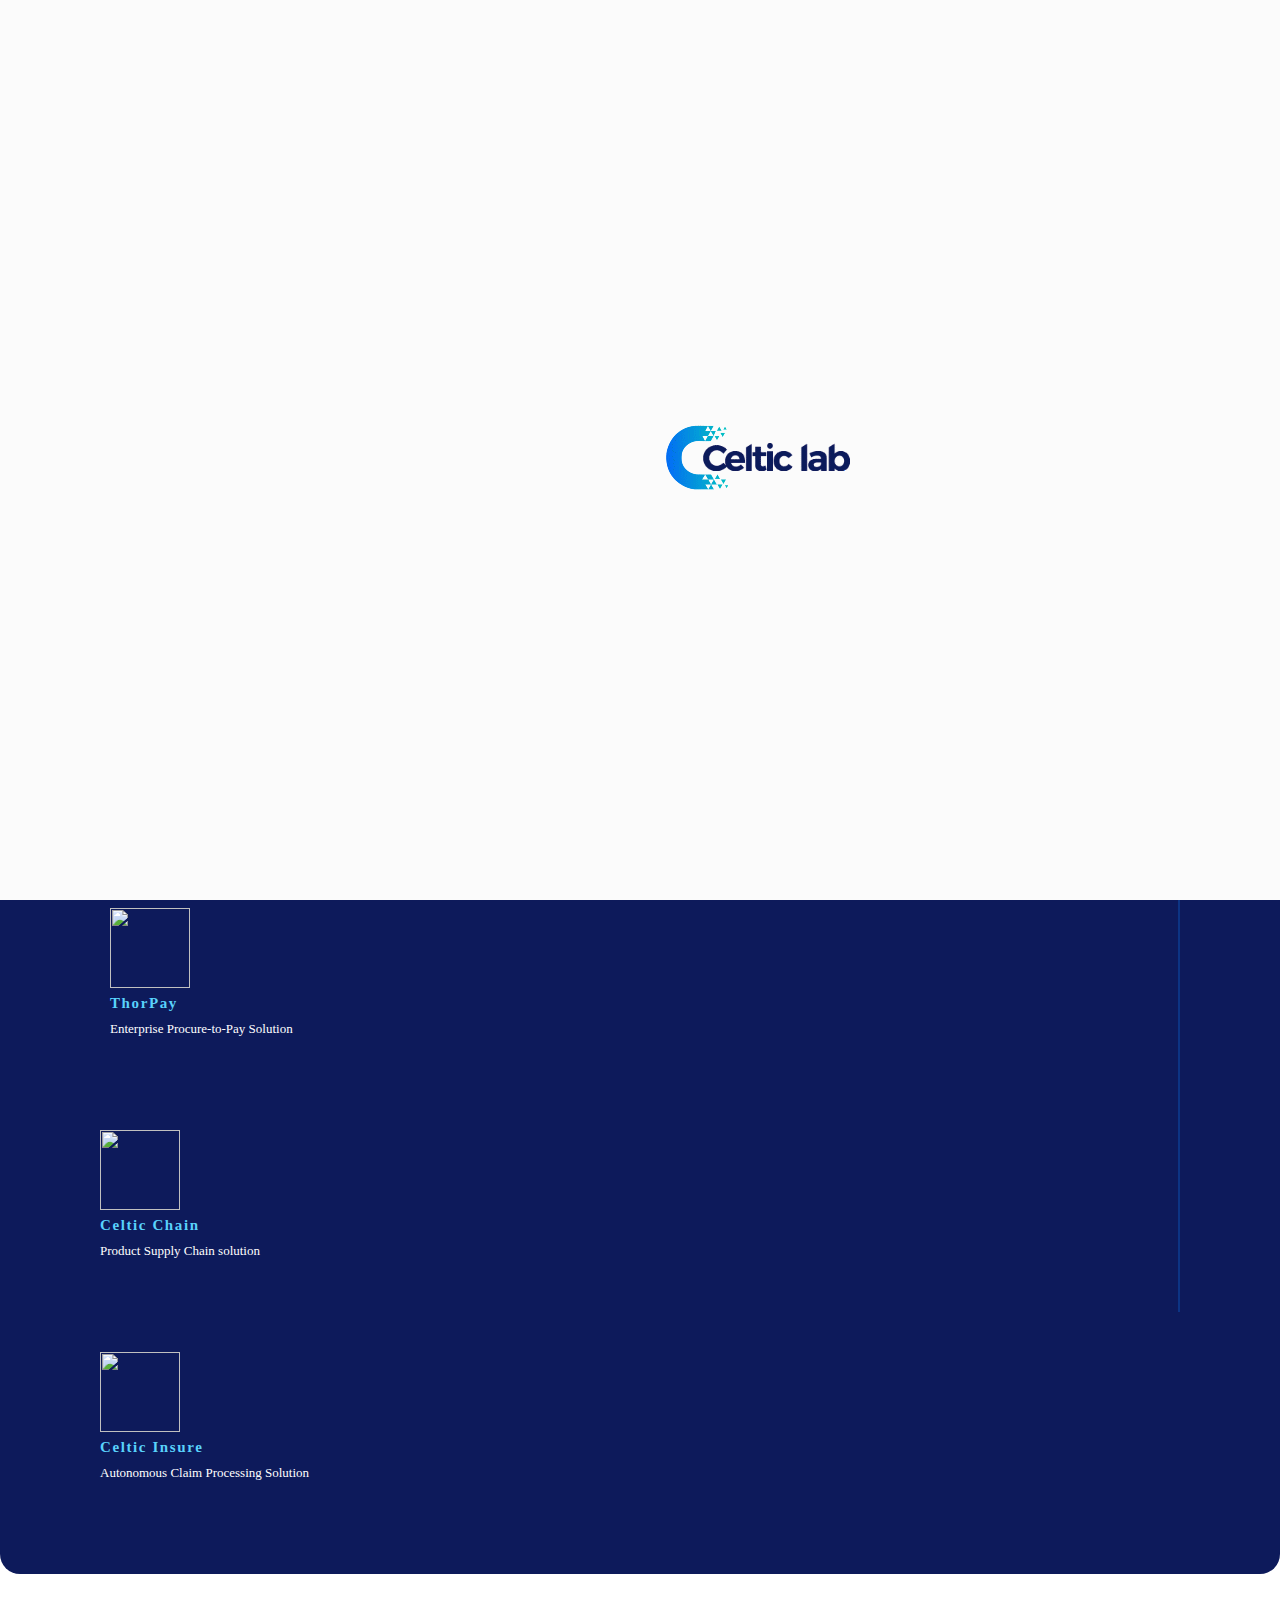
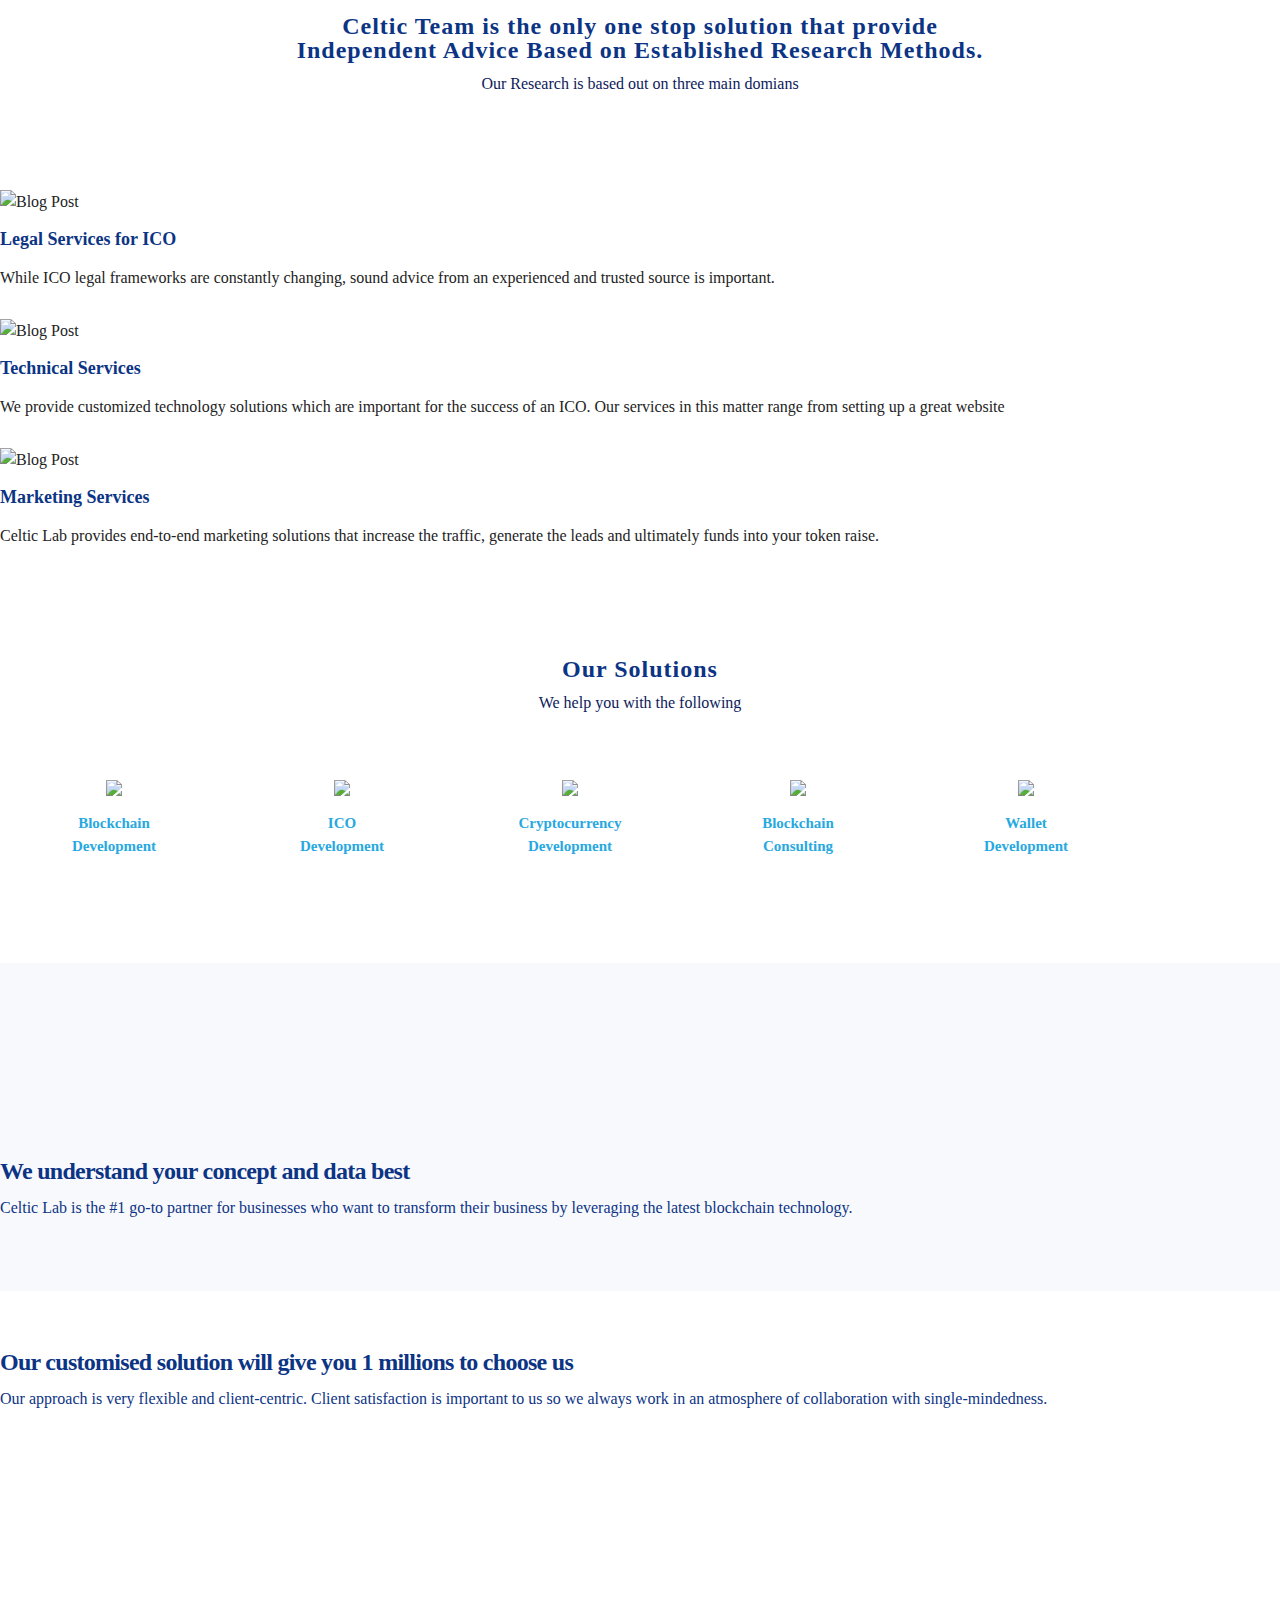
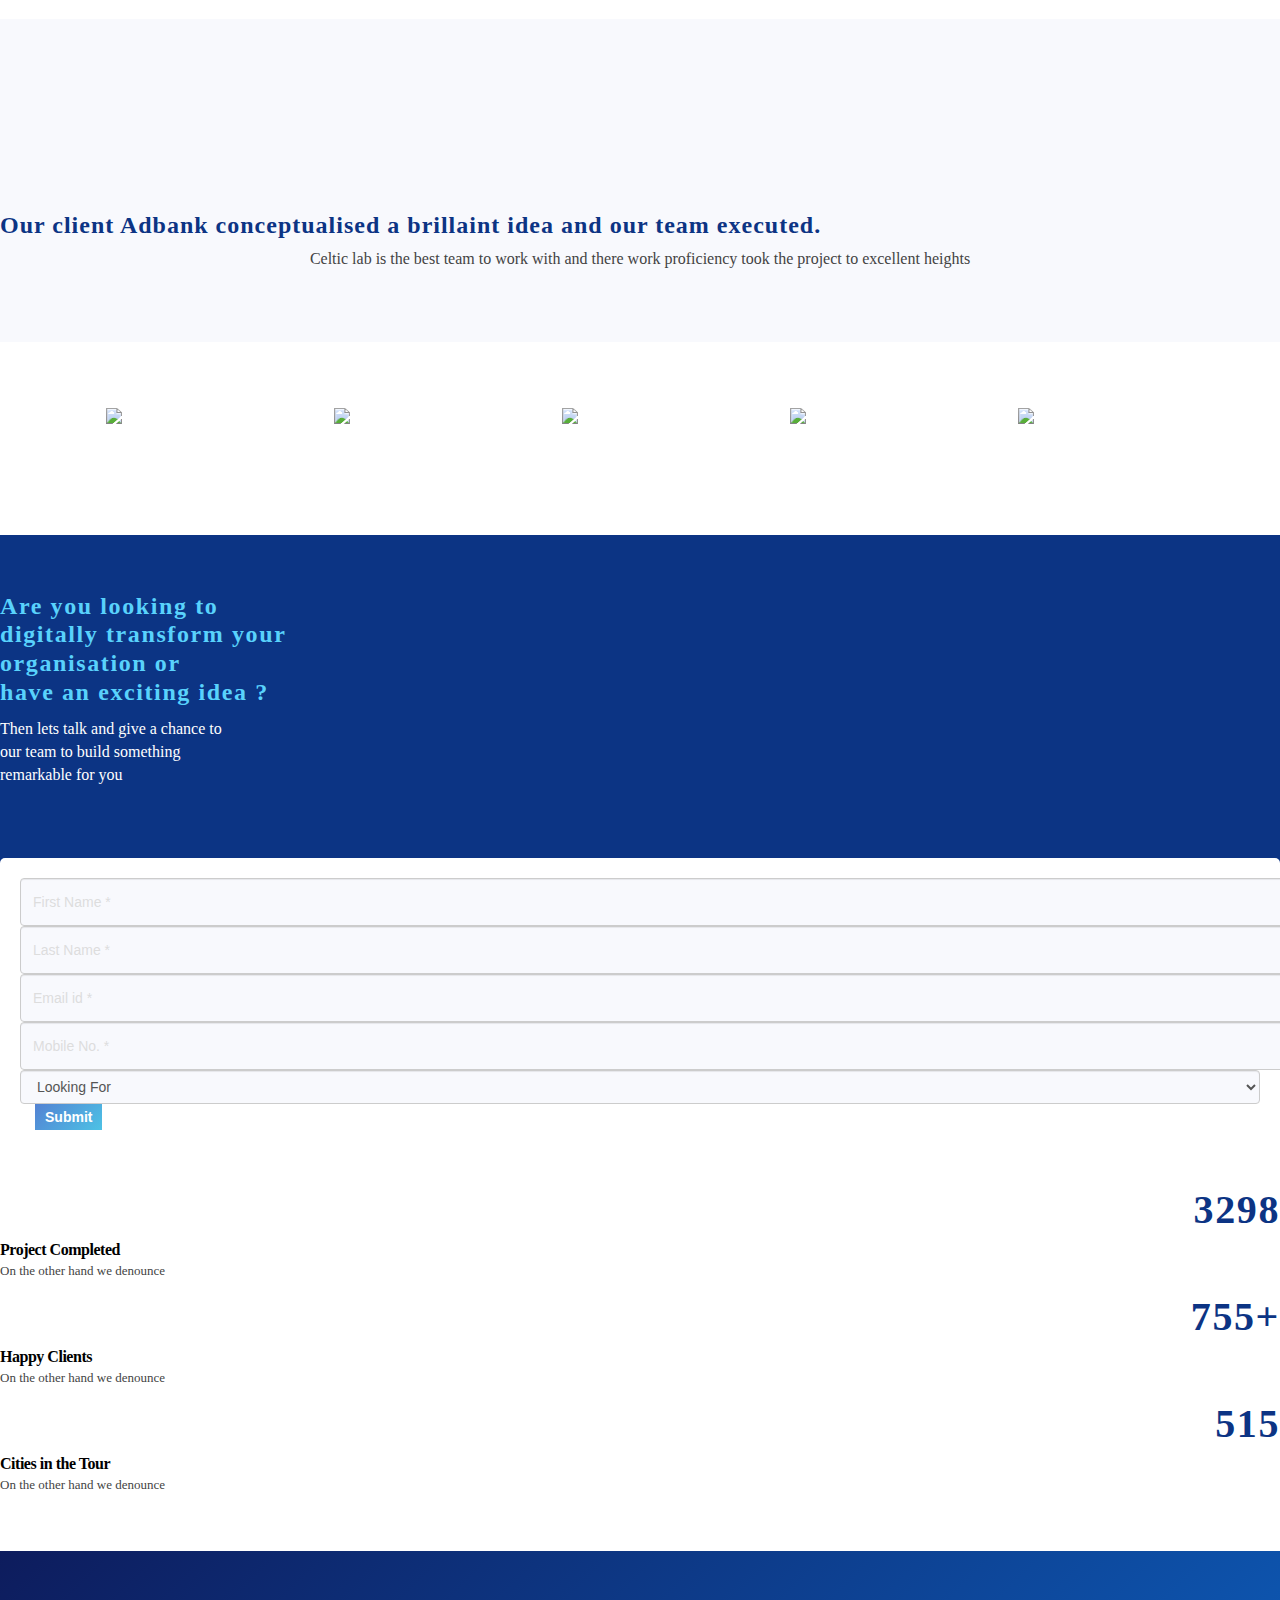
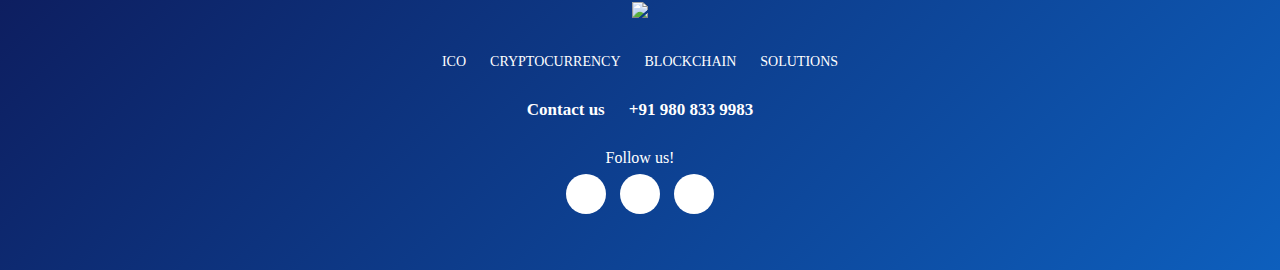
==== index.html @ 7b588fbc "ui update" ====
<!doctype html>
<html class="no-js" lang="en">
   <head>
      <meta charset="utf-8">
      <meta name="viewport" content="width=device-width, initial-scale=1">
      <meta name="description" content="blockchain">
      <meta name="author" content="Celtic Lab">
      <title>Celtic Lab</title>
      <link rel="shortcut icon" type="image/x-icon" href="img/favicon.png">
      <!-- Font Awesome CSS -->
      <link rel="stylesheet" href="css/font-awesome.min.css">
      <!-- Bootstrap CSS -->
      <link rel="stylesheet" href="css/bootstrap.min.css">
      <!-- animate CSS -->
      <link rel="stylesheet" href="css/animate.min.css">
      <!-- OWL-Carousel CSS -->
      <link rel="stylesheet" href="css/owl.carousel.css">
      <!-- Main CSS -->
      <link rel="stylesheet" href="css/main.css">
      <!-- Responsive CSS -->
      <link rel="stylesheet" href="css/responsive.css">
   </head>
   <body data-spy="scroll" data-target="#navbar" data-offset="60">
      <div id='preloader' >
         <div class='loader' >
            <img src="img/preloader.gif" alt="">
         </div>
      </div>
      <header id="header" class="header_section">
         <nav class="navbar">
            <div class="container">
               <div class="navbar-header">
                  <button type="button" class="nav-btn navbar-toggle collapsed" data-toggle="collapse" data-target="#navbar" aria-expanded="false" aria-controls="navbar">
                  <span class="sr-only">Toggle navigation</span>
                  <span class="icon-bar"></span>
                  <span class="icon-bar"></span>
                  <span class="icon-bar"></span>
                  </button>
                  <a href="index.html" class="brand logo-dark"><img src="img/logo.png" width="50%" alt="Celtic Lab"></a>
               </div>
               <div id="navbar" class="collapse navbar-collapse navbar-right">
                  <ul class="nav navbar-nav nav-menu">
                     <li><a data-scroll href="ico.html">ico</a></li>
                     <li><a data-scroll href="cryptocurrency.html">cryptocurrency</a></li>
                     <li><a data-scroll href="blockchain.html">blockchain</a></li>
                     <li><a data-scroll href="solutions.html">solutions</a></li>
                     <li><a data-scroll href="#contact-us">contact us</a></li>
                  </ul>
               </div>
            </div>
         </nav>
      </header>
      <section class="home_section">
         <div class="hero_moc hidden-sm hidden-xs"></div>
         <div class="container">
            <div class="display-table">
               <div class="table-cell">
                  <div class="col-md-6">
                     <div class="hero_content">
                        <h1>India’s Leading <br>Blockchain & <br>Smart Contract <br>Development <br>Company</h1>
                        <p>World class Blockchain development services</p>
                     </div>
                  </div>
               </div>
            </div>
         </div>
      </section>
      <div class="container-fluid background" >
         <section class="promo_section pb-40 pl-100 pr-100 container">
            <div class="row">
               <div class="section_heading align-center pt-40">
                  <h2> Celtic Lab is Blockchain development company renowned for offering <br>customized and top notch blockchain architectures globally. </h2>
                  <p>We are #1 go-to partner for businesses who want to transform their business by leveraging the latest blockchain technology. We have been providing startups and enterprises with user-friendly and affordable end-to-end blockchain solutions that are customized according to their requirements.</p>
               </div>
            </div>
            <hr>
            <div class="comman_items pt-20">
               <div class="col-md-4 col-sm-4 col-xs-6 xs-padding border-right">
                  <div class="comman_item comman_item2">
                     <div class="row">
                        <div class="col-md-4 col-sm-12 col-xs-12">
                           <img src="img/pay.png" width="80px" height="80px">
                        </div>
                        <div class=" col-md-8 col-sm-12 col-xs-12">
                           <h3 class="mt-0">ThorPay</h3>
                           <p>Enterprise Procure-to-Pay Solution</p>
                        </div>
                     </div>
                  </div>
               </div>
               <div class="col-md-4 col-sm-4 col-xs-6 xs-padding border-right">
                  <div class="comman_item">
                     <div class="row">
                        <div class="col-md-4 col-sm-12 col-xs-12">
                           <img src="img/lock.png" width="80px" height="80px">
                        </div>
                        <div class=" col-md-8 col-sm-12 col-xs-12">
                           <h3 class="mt-0">Celtic Chain</h3>
                           <p>Product Supply Chain solution</p>
                        </div>
                     </div>
                  </div>
               </div>
               <div class="col-md-4 col-sm-4 col-xs-6 xs-padding">
                  <div class="comman_item">
                     <div class="row">
                        <div class="col-md-4 col-sm-12 col-xs-12">
                           <img src="img/insecure.png" width="80px" height="80px">
                        </div>
                        <div class=" col-md-8 col-sm-12 col-xs-12">
                           <h3 class="mt-0">Celtic Insure</h3>
                           <p>Autonomous Claim Processing Solution</p>
                        </div>
                     </div>
                  </div>
               </div>
            </div>
         </section>
         <div class="container">
            <div class="row">
               <div class="section_heading align-center pt-40 pb-40">
                  <h2>Celtic Team  is the only one stop solution that provide <br>Independent Advice Based on Established Research Methods.</h2>
                  <p>Our Research is based out on three main domians</p>
               </div>
            </div>
         </div>
      </div>
      <section id="blog" class="blog_area pt-0 pb-80">
         <div class="container">
            <div class="row">
               <div class="section_heading align-center mb-40">
               </div>
            </div>
            <div class="row">
               <div class="blog_items">
                  <div class="col-md-4 col-xs-6 sm-padding">
                     <div class="blog_item wow">
                        <figure class="post_thumb">
                           <img src="img/blog-4.png" alt="Blog Post">
                        </figure>
                        <div class="post_content">
                           <p class="blog-heading">Legal Services for ICO</p>
                           <p>While ICO legal frameworks are constantly changing, sound advice from an experienced and trusted source is important.</p>
                        </div>
                     </div>
                  </div>
                  <div class="col-md-4 col-xs-6 sm-padding">
                     <div class="blog_item wow">
                        <figure class="post_thumb">
                           <img src="img/blog-5.png" alt="Blog Post">
                        </figure>
                        <div class="post_content">
                           <p class="blog-heading">Technical Services</p>
                           <p>We provide customized technology solutions which are important for the success of an ICO. Our services in this matter range from setting up a great website</p>
                        </div>
                     </div>
                  </div>
                  <div class="col-md-4 col-xs-6 sm-padding">
                     <div class="blog_item wow">
                        <figure class="post_thumb">
                           <img src="img/blog-6.png" alt="Blog Post">
                        </figure>
                        <div class="post_content">
                           <p class="blog-heading">Marketing Services</p>
                           <p>Celtic Lab provides end-to-end marketing solutions that increase the traffic, generate the leads and ultimately funds into your token raise. </p>
                        </div>
                     </div>
                  </div>
               </div>
            </div>
         </div>
      </section>
      <section class="container pb-80">
         <div class="row">
            <div class="section_heading align-center mb-40 sm-padding">
               <h2>Our Solutions</h2>
               <p>We help you with the following</p>
            </div>
         </div>
         <ul class="icons-preview">
            <li>
               <img src="img/icon2.png" class="img-size1">
               <small>Blockchain <br>Development</small>
            </li>
            <li>
               <img src="img/icon5.png" class="img-size1">
               <small>ICO <br>Development</small>
            </li>
            <li>
               <img src="img/icon4.png" class="img-size1">
               <small>Cryptocurrency <br>Development</small>
            </li>
            <li>
               <img src="img/icon3.png" class="img-size1">
               <small>Blockchain <br>Consulting</small>
            </li>
            <li>
               <img src="img/icon6.png" class="img-size1">
               <small>Wallet <br>Development</small>
            </li>
         </ul>
      </section>
      <section class="doc_section pt-0 pb-0 container-fluid">
         <div class="row" style="background-color:#f8f9fd;">
            <div class="container">
               <div class="col-md-6 col-sm-6  xs-hidden">
                  <div class="doc_content">
                     <img src="img/data1.png" width="100%" alt="">
                  </div>
               </div>
               <div class="col-md-5 col-sm-6 xs-padding">
                  <div class="doc_content">
                     <h3>We understand your concept and data best</h3>
                     <p>Celtic Lab is  the #1 go-to partner for businesses who want to transform their business by leveraging the latest blockchain technology.</p>
                  </div>
               </div>
            </div>
         </div>
      </section>
      <section class="container">
         <div class="row">
            <div class="col-md-6 col-sm-6  xs-padding">
               <div class="doc_content">
                  <h3>Our customised solution will give you 1 millions to choose us</h3>
                  <p>Our approach is very flexible and client-centric. Client satisfaction is important to us so we always work in an atmosphere of collaboration with single-mindedness.</p>
               </div>
            </div>
            <div class="col-md-5 col-sm-6 xs-hidden">
               <div class="doc_content">
                  <img src="img/data2.png" width="100%" alt="">
               </div>
            </div>
         </div>
      </section>
      <section class="container-fluid">
         <div class="row" style="background:#f8f9fd;">
            <div class="container">
               <div class="col-md-6 col-sm-6 xs-hidden">
                  <div class="doc_content">
                     <img src="img/laptop.png" width="100%" alt="">
                  </div>
               </div>
               <div class="col-md-6 col-sm-6 xs-padding">
                  <div class="doc_content">
                     <blockquote>
                        <h2 style="color: #0c3484;">Our client Adbank conceptualised a brillaint idea and our team executed.</h2>
                        <p style="color:#434343;text-align: center;">Celtic lab is the best team to work with and there work proficiency took the project to excellent heights</p>
                     </blockquote>
                  </div>
               </div>
            </div>
         </div>
      </section>
      <section class="container pt-40 pb-40">
         <ul class="icons-preview">
            <li><img src="img/baf.png" class="img-size1" ></li>
            <li><img src="img/xinfin.png" class="img-size1"></li>
            <li><img src="img/nico.png" class="img-size2"></li>
            <li><img src="img/freedom.png" class="img-size1"></li>
            <li><img src="img/adbank.png" class="img-size2"></li>
         </ul>
      </section>
      <div id="contact-us" class="container pt-40 pb-40">
         <div class="row" style="background:#0c3484;">
            <div class="col-md-1 xs-hide"></div>
            <div class="col-md-5 col-sm-6">
               <div class="doc_content contact-us" style="padding-bottom:0px">
                  <h3>Are you looking to <br>digitally transform your <br>organisation or <br>have an exciting idea ?</h3>
                  <p class="text-white">Then  lets talk and give a chance to <br>our team to build something <br>remarkable for you</p>
               </div>
            </div>
            <div class="col-md-5 col-sm-6">
               <div class="doc_content" style="padding-bottom:0px">
                  <div class="extra">
                     <form class="row ">
                        <div class="form-group col-xs-6">
                           <input type="text" class="form-control"  placeholder="First Name *" required>
                        </div>
                        <div class="form-group col-xs-6">
                           <input type="text" class="form-control"  placeholder="Last Name *" required>
                        </div>
                        <div class="form-group col-xs-6">
                           <input type="email" class="form-control"  placeholder="Email id *" required>
                        </div>
                        <div class="form-group col-xs-6">
                           <input type="number" class="form-control"  placeholder="Mobile No. *" required>
                        </div>
                        <div class="form-group col-xs-12">
                           <select class="form-control">
                              <option disabled selected>Looking For</option>
                              <option>Blockchain</option>
                              <option>ICO</option>
                           </select>
                        </div>
                        <div class="" style="margin-left:15px;">
                           <button type="submit" class="btn btn2">Submit</button>
                        </div>
                     </form>
                  </div>
               </div>
            </div>
            <div class="col-md-1 xs-hide"></div>
         </div>
         <div class="row service-explain pt-40">
            <div class="col-md-4">
               <div class="row">
                  <div class="col-md-4 col-sm-4 col-xs-4">
                     <h2>3298</h2>
                  </div>
                  <div class="col-md-8 col-xs-8 col-xs-8 xs-textright">
                     <h3>Project Completed</h3>
                     <p>On the other hand we denounce</p>
                  </div>
               </div>
            </div>
            <div class="col-md-4">
               <div class="row">
                  <div class="col-md-4 col-sm-4 col-xs-4">
                     <h2>755+</h2>
                  </div>
                  <div class="col-md-8 col-xs-8 col-xs-8 xs-textright">
                     <h3>Happy Clients</h3>
                     <p>On the other hand we denounce</p>
                  </div>
               </div>
            </div>
            <div class="col-md-4">
               <div class="row">
                  <div class="col-md-4 col-sm-4 col-xs-4">
                     <h2>515</h2>
                  </div>
                  <div class="col-md-8 col-xs-8 col-xs-8 xs-textright">
                     <h3>Cities in the Tour</h3>
                     <p>On the other hand we denounce</p>
                  </div>
               </div>
            </div>
         </div>
      </div>
      <footer  class="subscribe_section">
         <div class="subscribe_wrapper">
            <div class="container">
               <div class="footer_menu">
                  <a href="index.html"><img src="img/logo.png" width="150px"></a>
               </div>
               <ul class="footer_menu">
                  <li><a href="ico.html">ico</a></li>
                  <li><a href="cryptocurrency.html">cryptocurrency</a></li>
                  <li><a href="blockchain.html">blockchain</a></li>
                  <li><a href="solutions.html">solutions</a></li>
               </ul>
               <ul class="footer_contact">
                  <li>Contact us </li>
                  <li>+91 980 833 9983</li>
               </ul>
               <ul class="social_link">
                  <ul class="footer_follow">
                     <li class="follow">Follow us!</li>
                  </ul>
                  <li><a href="#"><i class="fa fa-facebook"></i></a></li>
                  <li><a href="#"><i class="fa fa-linkedin"></i></a></li>
                  <li><a href="#"><i class="fa fa-twitter"></i></a></li>
               </ul>
            </div>
         </div>
      </footer>
      <!-- jQuery Lib -->
      <script src="js/vendor/jquery-1.12.4.min.js"></script>
      <!-- Bootstrap JS -->
      <script src="js/vendor/bootstrap.min.js"></script>
      <!-- OWL-Carousel JS -->
      <script src="js/vendor/owl.carousel.min.js"></script>
      <!-- Smooth Scroll JS -->
      <script src="js/vendor/smooth-scroll.min.js"></script>
      <!-- venobox JS -->
      <script src="js/vendor/venobox.min.js"></script>
      <!-- wow JS -->
      <script src="js/vendor/wow.min.js"></script>
      <!-- Main JS -->
      <script src="js/main.js"></script>
   </body>
</html>
---- css/main.css ----
@font-face {
        font-family: Roboto-Regular;
        src: url(../fonts/Roboto-Regular.ttf);
        }  
    @font-face {
        font-family: OpenSans-Regular;
        src: url(../fonts/OpenSans-Regular.ttf);
        }
*{
	padding: 0;
	margin: 0;
}
body{
    background-color: #fff;
    font-family: 'OpenSans-Regular';
    font-size: 16px;
    line-height: 23px;
    color: #232323;
    font-weight: 400;
    position: relative;
    overflow-x: hidden;
}
h1, h2, h3, h4, h5, h6{
    font-family: 'Roboto-Regular';
    -webkit-font-smoothing:antialiased;
	color: #0c3484;
}
h1{
    font-size: 50px;
    font-weight: 700;
    line-height: 1.1;
    margin: 0 0 10px;
    color: #fff;
    /*letter-spacing: -0.04em;*/
    letter-spacing: 1px;
}
h2{
    font-size: 24px;
    margin: 0 0 10px;
    font-weight: 700;
    line-height: 1;
    /*letter-spacing: -0.06em;*/
    letter-spacing: 1px;
}
h3,h4{
    margin: 0 0 10px;
    font-weight: 700;
    line-height: 1.2;
    color: #444;
    text-transform: none;
    letter-spacing: -0.03em;
}
h3{
    font-size: 15px;
}
h4{
    font-size: 18px;
}
h5,h6{
    font-size: 14px;
    margin: 0 0 10px;
}
img{
    border: none;
    outline:none;
}
ul{
    display: block;
    list-style: none;
    padding: 0;
    margin: 0;
}
p, li, a, span{}
p{
    font-size: 16px;
    margin-bottom: 15px;
}
p{
    font-family: 'OpenSans-Regular';
}
a, a:hover{
    text-decoration: none;
}
a:focus{
    outline: 0;
    text-decoration: none;
}
input::-webkit-input-placeholder,
textarea::-webkit-input-placeholder{
   color: #ddd !important;
}

input:-moz-placeholder,
textarea:-moz-placeholder{ /* Firefox 18- */
   color: #ddd !important;  
}

input::-moz-placeholder,
textarea::-moz-placeholder{  /* Firefox 19+ */
   color: #ddd !important;  
}

input:-ms-input-placeholder,
textarea:-ms-input-placeholder{  
   color: #ddd !important;  
}
button{
    border: none;
}
/* Helper Class */
.padding{
    padding: 80px 0;
}
.no-padding{
    padding: 0;
}
.mb-10{ margin-bottom: 10px; }
.mb-15{ margin-bottom: 15px; }
.mb-20{ margin-bottom: 20px; }
.mb-25{ margin-bottom: 25px; }
.mb-30{ margin-bottom: 30px; }
.mb-35{ margin-bottom: 35px; }
.mb-40{ margin-bottom: 40px; }
.mb-45{ margin-bottom: 45px; }
.mb-50{ margin-bottom: 50px; }
.mb-55{ margin-bottom: 50px; }
.mt-15{ margin-top: 15px; }
.mt-20{ margin-top: 20px; }
.mt-25{ margin-top: 25px; }
.mt-30{ margin-top: 30px; }
.mt-35{ margin-top: 35px; }
.mt-40{ margin-top: 40px; }
.fz-28{ font-size: 28px; }
.fz-24{ font-size: 24px; }
.fz-22{ font-size: 22px; }
.fz-20{ font-size: 20px; }
.fz-18{ font-size: 18px; }
.fz-16{ font-size: 16px; }
.text-black{
    color: #282828;
}
.text-white{
    color: #ffffff;
}
.align-left{
    text-align: left;
}
.align-right{
    text-align: right;
}
.align-center{
    text-align: center;
}
.fl-right{
    float: right;
}
.fl-left{
    float: left;
}
.display-table{
    width: 100%;
    height: 100%;
    display: table;
}
.table-cell{
    display: table-cell;
    vertical-align: middle;
}
.container{
    height: 100%;
}
.overlay{
    width: 100%;
    position: relative;
    z-index: 1;
}
.overlay:before{
    content: '';
    width: 100%;
    height: 100%;
    position: absolute;
    left: 0;
    top: 0;
    z-index: -1;
}

/* Preloader Styles */
#preloader{
    position: fixed;
    top: 0;
    left: 0;
    z-index: 9999;
    background: #fbfbfb;
    height: 100%;
    width: 100%;
    -webkit-transition: all .5s .5s ease;
    -moz-transition: all .5s .5s ease;
    transition: all .5s .2s ease;
}
.loader{
    position:absolute;
    top: 50%;
    left: 0;
    right: 0;
    width: 60px;
    height: 60px;
    display: block;
    margin: auto;
    margin-top: -30px;
}
body.loaded #preloader{
    opacity: 0;
    visibility: hidden;
}

/* Button Style */
.btn_group{}
.btn_group a{
    margin: 5px;
}
.hero_btn{
    background-color: transparent;
    border: 1px solid #fff;
    color: #fff;
    line-height: 50px;
    display: inline-block;
    padding: 0 25px;
    border-radius: 30px;
}
.hero_btn:hover{
    background-color: #fff;
    color: #333;
}
.app_btn{
    background: #f98f1c;
    background: -moz-linear-gradient(-45deg, #0d1c5d 0%, #0d5fbd 100%);
    background: -webkit-linear-gradient(-45deg, #0d1c5d 0%,#0d5fbd 100%);
    background: linear-gradient(135deg, #0d1c5d 0%,#0d5fbd 100%);
    filter: progid:DXImageTransform.Microsoft.gradient( startColorstr='#f98f1c', endColorstr='#f45442',GradientType=1 );
    content: '';
    border: 2px solid #f77030;
    color: #fff;
    line-height: 45px;
    display: inline-block;
    padding: 0 25px;
    border-radius: 3px;
    font-size: 12px;
    text-transform: uppercase;
}
.app_btn:hover{
    box-shadow: 0px 16px 28px 0px rgba(0, 0, 0, 0.15);
    color: #fff;
}

.bg_img_gradient,
.bg_gradient_3,
.bg_gradient_2,
.bg_gradient {
    position: absolute;
    display: block;
    width: 100%;
    height: 100%;
    top: 0;
    right: 0;
    bottom: 0;
    left: 0;
    z-index: -1;
}

/* Transition Effect */
a,a:hover, .overlay, img, .form-control,  .form-control:hover, button{
    -webkit-transition: all 0.5s;
    -o-transition: all 0.5s;
    transition: all 0.5s;
}

/* ==========================================================================
   Header Section
   ========================================================================== */
.header_section{
    background-color: transparent;
    width: 100%;
    height: 80px;
    z-index: 999;
    position: fixed;
    left: 0;
    top: 0;
    padding: 10px 0;
}

.navbar-fixed.header_section{
    height: 73px;
    background: #0d5fbd;
    background: -moz-linear-gradient(-45deg, #0d1c5d 0%, #0d5fbd 100%);
    background: -webkit-linear-gradient(-45deg, #0d1c5d 0%,#0d5fbd 100%);
    background: linear-gradient(135deg, #0d1c5d 0%,#0d5fbd 100%);
    filter: progid:DXImageTransform.Microsoft.gradient( startColorstr='#0d1c5d', endColorstr='#0d5fbd',GradientType=1 );
    content: '';
    padding: 0;
}
.navbar-fixed ul.nav > li > a{
    color: #f8f8f8;
}
.navbar-fixed ul.nav > li > a:hover,
.navbar-fixed ul.nav > li > a:focus,
.navbar-fixed ul.nav > li.active > a{
    color: #fff;
}
.logo-light,
.navbar-fixed .logo-light,
.logo-dark,
.navbar-fixed .logo-dark,
.navbar-fixed.header_section,
.header_section{
    transition: all 0.3s ease-in-out;
}
.navbar{
    border: medium none;
    -moz-border-radius: 0;
    -webkit-border-radius: 0;
    -ms-border-radius: 0;
    border-radius: 0;
    margin: 0;
    position: relative;
}
.navbar-header {
    padding: 10px 0;
}
.navbar-header .brand{
    font-size: 25px;
    color: #282828;
    font-family: 'Poppins', sans-serif;
    letter-spacing: -1px;
    font-weight: 600;
	margin-left: 0px;
}
.navbar-header .nav-btn{
    padding: 8px;
    border-radius: 1px;
}
.navbar-header .nav-btn .icon-bar{
    background-color: #fff;
    width: 18px;
}
.navbar-fixed .navbar-header .nav-btn .icon-bar{
    background-color: #fff;
}
.navbar-header .nav-btn:hover,
.navbar-header .nav-btn:focus{
    opacity: 0.8;
}

/* Nav Menu */
#navbar{
    z-index: 999;
    padding: 0 15px;
}
ul.nav{}
ul.nav > li{}
ul.nav > li > a{
    color: #f8f8f8;
    font-family: 'Roboto-Regular';
    display: inline-block;
    vertical-align: middle;
    padding: 0 10px;
    letter-spacing: 1px;
    font-size: 15px;
    font-weight: 400;
    text-transform: uppercase;
    line-height: 80px;
    z-index: 1;
}
ul.nav > li > a:hover,
ul.nav > li > a:focus,
ul.nav > li.active > a{
    background: none;
    color: #00a9ee;
}


/* ==========================================================================
   Hero Section
   ========================================================================== */
.hero_section{
    background-image: url("../img/home-banner.jpg");
    background-position: center center;
    background-repeat: no-repeat;
    -webkit-background-size: cover;
    background-size: cover;
    position: relative;
    height: 700px;
    z-index: -1;
}
.particles-js{
    width: 100%;
    height: 100%;
    position: absolute;
    left: 0;
    top: 0;
}
.hero_moc{
    background-image: url(../img/home-banner2.png);
    background-repeat: no-repeat;
    background-position: 80% center;
    width: 100%;
    height: 100%;
    position: absolute;
    top: 0;
    left: 0;
}
.hero_content {
    padding: 150px 0;
}
.hero_content h1{}
.hero_content p {
    color: #fff;
}
.hero_moc{}
.hero_moc img{
    width: 100%;
}

/* ==========================================================================
   Promo Section
   ========================================================================== */
.promo_section{
    background-color: #0d1a5b;
    border-radius: 20px;
    margin-top:-38px;
    z-index: 1;
    /*border-top: 1px solid #eaeaea;*/
    /*border-bottom: 1px solid #eaeaea;*/
}
/*.promo_items{
    text-align: center;
}*/
.promo_item{
    padding: 40px 10px;
    position: relative;
    z-index: 1;
}
.promo_items .promo_item i{
    font-size: 28px;
    color: #f77030;
    margin-bottom: 10px;
    transition: all 0.2s ease-in-out;
}

.promo_items .promo_item h3{
    margin: 10px 0 5px;
    text-transform: capitalize;
    color:#59d2fc;
}
.promo_items .promo_item p{
    margin: 0;
    color:#ffffff;
}

/* ==========================================================================
   Documentation Section
   ========================================================================== */
.doc_section{
    border-bottom: 0px solid #eaeaea;
}
.doc_mockup{}
.doc_mockup .doc_mockup_1{
    width: 50%;
    z-index: -1;
}
.doc_mockup .doc_mockup_2{
    width: 40%;
    position: absolute;
    left: 140px;
    bottom: 0;
}
.list_check{}
.list_check li {
    display: block;
    font-size: 14px;
    color: #111;
    padding-left: 30px;
    position: relative;
    margin-bottom: 8px;
}
.list_check li:before{
    font-family: 'FontAwesome';
    content:"\f00c";
    font-size: 16px;
    color: #FD7E57;
    position: absolute;
    left: 0;
    top: 0;
    width: 30px;
    height: 30px;
}
.doc_content{
    padding: 57px 0;
}

/* ==========================================================================
   Feature Section
   ========================================================================== */
.feature_section{
    background-color: #f7f7f7;
    border-bottom: 1px solid #eaeaea;
}
.feature_moc{
    width: 100%;
    padding: 0 20px;
}
.feature_list{
    padding: 15px 0;
}
.feature_list .list_item i{
    background: #f98f1c;
    background: -moz-linear-gradient(-45deg, #0d1c5d 0%, #0d5fbd 100%);
    background: -webkit-linear-gradient(-45deg, #0d1c5d 0%,#0d5fbd 100%);
    background: linear-gradient(135deg, #0d1c5d 0%,#0d5fbd 100%);
    filter: progid:DXImageTransform.Microsoft.gradient( startColorstr='#f98f1c', endColorstr='#f45442',GradientType=1 );
    content: '';
    height: 70px;
    width: 70px;
    line-height: 70px;
    text-align: center;
    border-radius: 50px;
    font-size: 24px;
    color: #fff;
    margin-bottom: 15px;
}

/* ==========================================================================
   Screenshot Section
   ========================================================================== */
.screenshot_section{}
.app_carousel{}
.app_carousel .shot_item{}
.shot_item .screen_thumb{
    overflow: hidden;
    position: relative;
}
.shot_item .screen_thumb img{
    width: 100%;
}
.shot_item .screen_thumb figcaption{
    background-color: rgba(255,255,255,0.9);
    display: block;
    text-align: center;
    width: 100%;
    height: 100%;
    position: absolute;
    left: 0;
    top: 0;
    opacity: 0;
    transition: all .3s ease-in-out;
}
.shot_item .screen_thumb:hover figcaption{
    opacity: 1;
}
.shot_item .screen_thumb figcaption a{    
    background: #f98f1c;
    background: -moz-linear-gradient(-45deg, #0d1c5d 0%, #0d5fbd 100%);
    background: -webkit-linear-gradient(-45deg, #0d1c5d 0%,#0d5fbd 100%);
    background: linear-gradient(135deg, #0d1c5d 0%,#0d5fbd 100%);
    filter: progid:DXImageTransform.Microsoft.gradient( startColorstr='#f98f1c', endColorstr='#f45442',GradientType=1 );
    content: '';
    font-size: 18px;
    color: #fff;
    margin: 0 auto;
    display: block;
    text-align: center;
    height: 50px;
    width: 50px;
    line-height: 50px;
    border-radius: 50%;
}

.owl-nav div{
    background: #f98f1c;
    background: -moz-linear-gradient(-45deg, #0d1c5d 0%, #0d5fbd 100%);
    background: -webkit-linear-gradient(-45deg, #0d1c5d 0%,#0d5fbd 100%);
    background: linear-gradient(135deg, #0d1c5d 0%,#0d5fbd 100%);
    filter: progid:DXImageTransform.Microsoft.gradient( startColorstr='#f98f1c', endColorstr='#f45442',GradientType=1 );
    box-shadow: 0px 16px 28px 0px rgba(0, 0, 0, 0.24);
    text-align: center;
    font-size: 18px;
    color: #fff;
    line-height: 54px;
    width: 50px;
    height: 50px;
    border-radius: 50px;
    position: absolute;
    left: -40px;
    top: calc(50% - 30px);
    transition: opacity 0.3s ease-in-out;
}
.owl-nav div.owl-next{
    left: auto;
    right: -40px;
}

/* ==========================================================================
   Video Section
   ========================================================================== */
.video_section{
    background-image: url("../img/video-bg.jpg");
    background-position: center center;
    background-repeat: no-repeat;
    background-attachment: fixed;
    -webkit-background-size: cover;
    background-size: cover;
    position: relative;
    padding: 150px 0;
    z-index: 1;
}

.video_section:before{
    background: #f98f1c;
    background: -moz-linear-gradient(-45deg, #0d1c5d 0%, #0d5fbd 100%);
    background: -webkit-linear-gradient(-45deg, #0d1c5d 0%,#0d5fbd 100%);
    background: linear-gradient(135deg, #0d1c5d 0%,#0d5fbd 100%);
    filter: progid:DXImageTransform.Microsoft.gradient( startColorstr='#f98f1c', endColorstr='#f45442',GradientType=1 );
    content: '';
    width: 100%;
    height: 100%;
    position: absolute;
    left: 0;
    top: 0;
    opacity: 0.8;
    z-index: -1;
}
.video_content{
    color: #fff;
}
.video_content a{
    background-color: #fff;
    display: inline-block;
    font-size: 24px;
    border-radius: 50%;
    color: #f77030;
    height: 70px;
    width: 70px;
    line-height: 70px;
    text-align: center;
    margin-right: 15px;
}
.video_content a:hover{
    box-shadow: 0px 16px 28px 0px rgba(0, 0, 0, 0.24);
}
.video_content span{
    display: inline-block;
    font-family: 'Poppins', sans-serif;
    text-transform: uppercase;
    font-size: 24px;
    font-weight: 700;
    text-align: left;
}

/* ==========================================================================
   Pricing Section
   ========================================================================== */
.pricing_items{}
.pricing_table{
    display: block;
    padding: 25px;
    background-color: #fff;
    border: 1px solid #ddd;
}
.mid_table{
    background: #f98f1c;
    background: -moz-linear-gradient(-45deg, #0d1c5d 0%, #0d5fbd 100%);
    background: -webkit-linear-gradient(-45deg, #0d1c5d 0%,#0d5fbd 100%);
    background: linear-gradient(135deg, #0d1c5d 0%,#0d5fbd 100%);
    filter: progid:DXImageTransform.Microsoft.gradient( startColorstr='#f98f1c', endColorstr='#f45442',GradientType=1 );
    box-shadow: 0px 16px 28px 0px rgba(0, 0, 0, 0.24);
    border: 1px solid #f98f1c;
}
.mid_table.pricing_table .pricing_head h5,
.mid_table.pricing_table .pricing_head h3,
.mid_table.pricing_table .pricing_head p,
.mid_table .pricing_list li,
.mid_table.pricing_table .pricing_head i{
    color: #fff;
}
.mid_table .hero_btn{
    background-color: #fff;
    color: #333;
    text-transform: uppercase;
    font-size: 12px;
    line-height: 47px;
    display: inline-block;
    padding: 0 25px;
    border-radius: 3px;
    text-transform: uppercase;
}
.mid_table .hero_btn:hover{
    box-shadow: 0px 16px 28px 0px rgba(0, 0, 0, 0.15);
    color: #333;
}
.pricing_table .pricing_head{
    display: block;
    padding-top: 20px;
    padding-bottom: 30px;
    border-bottom: 1px solid #ddd;
    margin-bottom: 30px;
}
.pricing_table .pricing_head i{
    font-size: 55px;
    margin-bottom: 25px;
    color: #25d25e;
}
.pricing_table .pricing_head h5{
    font-size: 16px;
    font-weight: 700;
}
.pricing_table .pricing_head h3{
    font-size: 32px;
    font-weight: 700;
}
.pricing_table .pricing_head h3 span{
    font-size: 16px;
}
.pricing_table .pricing_head p{
    font-size: 13px;
}
.pricing_list{
    margin-bottom: 40px;
}
.pricing_list li{
    display: block;
    position: relative;
    color: #333;
    margin-bottom: 10px;
    padding-left: 25px;
}
.pricing_list li:before{
    font-family: 'FontAwesome';
    content: '\f00c';
    color: #25d25e;
    position: absolute;
    left: 0;
    top: 2px;
}
.pricing_list li.red:before{
    content: '\f00d';
    color: #ff0000;
}
.pricing_table .pricing_footer{
    padding-bottom: 20px;
}


/* ==========================================================================
   Download Section
   ========================================================================== */
.download_section{
    background: #f98f1c;
    background: -moz-linear-gradient(-45deg, #0d1c5d 0%, #0d5fbd 100%);
    background: -webkit-linear-gradient(-45deg, #0d1c5d 0%,#0d5fbd 100%);
    background: linear-gradient(135deg, #0d1c5d 0%,#0d5fbd 100%);
    filter: progid:DXImageTransform.Microsoft.gradient( startColorstr='#f98f1c', endColorstr='#f45442',GradientType=1 );
    padding: 200px 0;
}
.counter_content h3{
	font-size: 70px;
	margin: 10px 0;
	color: #fff;
    font-weight: 700;
}
.counter_content h4{
    font-size: 32px;
    color: #fff;
}
.counter_content h5{
    text-transform: uppercase;
    color: #fff;
}
.counter_content{
	display: block;
	text-align: center;
	color: #fff;
}
.download_content{}
.download_content{
    text-align: center;
    margin: 40px 0 0;
}
.download_content li{
    display: inline-block;
    margin: 0 20px;
    background-color: #fff;
    height: 90px;
    width: 90px;
    line-height: 90px;
    border-radius: 50px;
    box-shadow: 0px 16px 28px 0px rgba(0, 0, 0, 0.25);
}
.download_content li:hover{
    box-shadow: none;
    transition: all 0.3s ease-in-out;
}
.download_content li a{
    display: inline-block;
    font-size: 42px;
    color: #f77030;
    
}
/* ==========================================================================
   Testimonial Section
   ========================================================================== */
.testimonial_section{
    background-image: url(../img/testi-bg.jpg);
    background-repeat: no-repeat;
    background-attachment: fixed;
    background-position: 0 0;
    -webkit-background-size: cover;
    background-size: cover;
    padding: 150px 0;
}

.testimonial_items{}
.testimonial_item{
    color: #fff;
    text-align: center;
}
.testimonial_item h4{
    color: #f77030;
    font-size: 14px;
    margin: 0 0 25px;
}
.testimonial_item p{
    font-size: 18px;
}

.testimonial_items .owl-dots{
    display: block;
    text-align: center;
}
.testimonial_items .owl-dots .owl-dot{
    background-color: #ddd;
    display: inline-block;
    width: 10px;
    height: 10px;
    -moz-border-radius: 50%;
    -webkit-border-radius: 50%;
    -o-border-radius: 50%;
    border-radius: 50%;
    margin: 0 3px;
    -webkit-transform: scale(0.6);
    transform: scale(0.6);
    transition: all 0.3s ease-in-out;
}
.testimonial_items .owl-dots .owl-dot.active{
    background-color: #f77030;
    -webkit-transform: scale(1);
    transform: scale(1);
    transition: all 0.3s ease-in-out;
}

/* ==========================================================================
   Blog Section
   ========================================================================== */
   
.blog_area{}
.blog_items{}
.blog_item{}
.post_thumb{
    position: relative;
}
.post_thumb img{
    width: 100%;
}
.post_thumb .span{
    background-color: rgba(247,112,48,0.8);
    width: 70px;
    height: 70px;
    text-align: center;
    font-size: 14px;
    line-height: 22px;
    color: #fff;
    text-transform: uppercase;
    position: absolute;
    left: 0;
    top: 20px;
    padding: 15px 0;
}
.post_thumb .blog_title{
    background-color: rgba(247,112,48,0.8);
    height: 50px;
    width: 100%;
    position: absolute;
    left: 0;
    bottom: 0;
    padding: 0 15px;
    
}
.post_thumb .blog_title h3{
    margin: 0;
    color: #fff;
    line-height: 50px;
}
.post_content{
    padding: 15px;
    border: 0px solid #ddd;
    padding-left: 0px;
}
.post_content .read_more_btn{
    display: inline-block;
    color: #444;
    padding-right: 20px;
    font-size: 14px;
    text-transform: uppercase;
    position: relative;
}

.post_content .read_more_btn:hover{
    color: #f77030;
}
/* ==========================================================================
   Subscribe Section
   ========================================================================== */
.subscribe_section{
    background: #f98f1c;
    background: -moz-linear-gradient(-45deg, #0d1c5d 0%, #0d5fbd 100%);
    background: -webkit-linear-gradient(-45deg, #0d1c5d 0%,#0d5fbd 100%);
    background: linear-gradient(135deg, #0d1c5d 0%,#0d5fbd 100%);
    filter: progid:DXImageTransform.Microsoft.gradient( startColorstr='#f98f1c', endColorstr='#f45442',GradientType=1 );
    content: '';
    padding: 50px 0;
}
   
.subscribe_wrapper{}
.subscribe_wrap{
    display: block;
    text-align: center;
    margin-bottom: 25px;
}
.subscribe_form{
    display: block;
    text-align: center;
    width: 450px;
    margin: 0 auto;
}
.subscribe_form .form_input{
    background: none;
    display: block;
    color: #fff;
    font-size: 14px;
    line-height: 50px;
    padding: 0 15px;
    float: left;
    width: 70%;
    outline: none;
    border: none;
    border-bottom: 1px solid #fff;
}
.subscribe_form .submit{
    background-color: #fff;
    color: #f77030;
    font-family: "Poppins", sans-serif;
    font-size: 14px;
    line-height: 50px;
    display: inline-block;
    padding: 0 25px;
    font-weight: 600;
    float: left;
    width: 28%;
    margin-left: 2%;
    text-transform: uppercase;
}
.subscribe_form .submit:hover{
    box-shadow: 0px 16px 28px 0px rgba(0, 0, 0, 0.25);
}
#subscribe-result{
    display: none;
    margin-top: 15px;
    padding: 10px;
    border: 1px solid #f77030;
}
#subscribe-result.subs-result{
    display: block;
}
.subscription-success,
.subscription-error{
    color: #fff;
}
.social_link{
    text-align: center;
}
.social_link li{
    display: inline-block;
    margin: 0 5px;
}
.social_link li a{
    display: inline-block;
    font-size: 20px;
    color: #222222;
    background-color: #fff;
    height: 40px;
    width: 40px;
    line-height: 40px;
    border-radius: 50%;
}
.social_link li a:hover{
    box-shadow: 0px 16px 28px 0px rgba(0, 0, 0, 0.25);
}
   
/* ==========================================================================
   Footer Section
   ========================================================================== */
.footer_section{
    background-color: #fff;
    display: block;
    padding: 30px 0;
}
.footer_section p.copyright{
    margin: 0;
    color: #444;
    text-transform: uppercase;
    font-size: 12px;
}  
.footer_menu{
    text-align: center;
    margin-bottom: 25px;
}
.footer_menu li{
    display: inline-block;
}
.footer_menu li a{
    display: inline-block;
    padding: 0 10px;
    color: #ffffff;
    text-transform: uppercase;
    /*font-weight: 700;*/
    font-size: 14px;
}
.footer_menu li a:hover{
    color: #00a9ee;
}
.footer_contact{
    text-align: center;
    margin-bottom: 25px;
}
.footer_contact li{
    display: inline-block;
    padding: 0 10px;
    color: #ffffff;
    font-weight: 700;
    font-size: 17px;
}
.footer_follow{
    text-align: center;
    margin-bottom: 5px;
    color: #fff;
}
.footer_menu li.follow{
    display: inline-block;
    padding: 0 10px;
    color: #ffffff;
    font-weight: normal;
    font-size: 17px;
}


/* ==========================================================================
   Scroll To Top
   ========================================================================== */
#scroll-to-top{
    background: #f98f1c;
    background: -moz-linear-gradient(-45deg, #0d1c5d 0%, #0d5fbd 100%);
    background: -webkit-linear-gradient(-45deg, #0d1c5d 0%,#0d5fbd 100%);
    background: linear-gradient(135deg, #0d1c5d 0%,#0d5fbd 100%);
    filter: progid:DXImageTransform.Microsoft.gradient( startColorstr='#f98f1c', endColorstr='#f45442',GradientType=1 );
    content: '';
    display: none;
    width: 45px;
    height: 45px;
    text-align: center;
    font-size: 14px;
    border-radius: 50%;
    line-height: 45px;
    color: #fff;
    position: fixed;
    bottom: 50px;
    right: 50px;
    z-index: 999;
}
#scroll-to-top:hover{
    box-shadow: 0px 16px 28px 0px rgba(0, 0, 0, 0.25);
    color: #fff;
}

.doc_content h3{
    color:#0c3484;
    font-size:24px;
}
.doc_content p{
    color:#0c3484;
}
/*extra css start*/
.service-banner {
    background-image: url("../img/solution-bannerback.png");
    background-position: center center;
    background-repeat: no-repeat;
    background-size: cover;
    background-size: 100% 100%;
    position: relative;
    height: 400px;
    z-index: 1;
    background-color: #191a2f;
}
.home_section{
    background-image: url("../img/home-banner.jpg");
    background-position: center center;
    background-repeat: no-repeat;
    -webkit-background-size: cover;
    background-size: cover;
    position: relative;
    height: 700px;
    z-index: -1;
}
.service_moc{
    background-image: url(../img/solution-bannerside.png);
    background-repeat: no-repeat;
    background-position: 90% bottom;
    width: 100%;
    height: 100%;
    position: absolute;
    top: 0;
    left: 0;
}
.service_content {
    padding: 150px 0;
}
.service_content h1{
    font-size:35px; 
}
.service_content p{
    color:#fff;
}
.blockchain-banner {
    /*background-image: url("../img/blockchain-bannerback.png");
    background-position: center center;
    background-repeat: no-repeat;
    background-size: cover;
    background-size: 100% 100%;
    position: relative;
    height: 300px;
    z-index: 1;
    background-color: #191a2f;*/
    background-image: url(../img/ico-bannerback.png);
    background-position: center center;
    background-repeat: no-repeat;
    background-size: cover;
    background-size: 100% 100%;
    position: relative;
    height: 400px;
    z-index: 1;
    background-color: #002d5d;
}
.blockchain_moc{
    background-image: url(../img/blockchain-bannerside.png);
    background-repeat: no-repeat;
    background-position: 90% bottom;
    width: 100%;
    height: 100%;
    position: absolute;
    top: 0;
    left: 0;
}
.blockchain_content {
    padding: 150px 0;
}
.blockchain_content h1{
    font-size:35px; 
}
.blockchain_content p{
    color:#fff;
}
.pl-100{
    padding-left: 100px;
}
.pr-100{
    padding-right: 100px;
}
.pt-80{
    padding-top:80px;
}
.pb-80{
    padding-bottom:80px;
}
.pt-60{
    padding-top:60px;
}
.pb-60{
    padding-bottom:60px;
}
.pt-50{
    padding-top:50px;
}
.pb-50{
    padding-bottom:50px;
}
.pt-40{
    padding-top:40px;
}
.pb-40{
    padding-bottom:40px;
}
.pt-30{
    padding-top:30px;
}
.pb-30{
    padding-bottom:30px;
}
.pt-20{
    padding-top:20px;
}
.pb-20{
    padding-bottom:20px;
}
.pt-0{
    padding-top:0px;
}
.pb-0{
    padding-bottom:0px;
}
.mt-0{
    margin-top:0px!important;
}
.mb-0{
    margin-bottom:0px;
}

.heading-1{
    margin: 0 0 10px;
    font-weight: 700;
    line-height: 1.2;
    color: #0c3484;
    text-transform: none;
    letter-spacing: -0.03em;
    font-size:25px;
}
.heading-2{
    font-size: 18px;
    margin-bottom: 15px;
    color: #0c3484;
}
.comman_section{
    background-color: #0d1a5b;
    z-index: 1;
    /*border-top: 1px solid #eaeaea;*/
    /*border-bottom: 1px solid #eaeaea;*/
}
.comman_item{
    padding: 40px 0px;
    position: relative;
    z-index: 1;
}
.comman_item2 {
    padding: 40px 10px;
}
.comman_items .comman_item i{
    font-size: 28px;
    color: #f77030;
    margin-bottom: 10px;
    transition: all 0.2s ease-in-out;
}

.comman_items .comman_item h3{
    margin: 10px 0 5px;
    text-transform: capitalize;
    color:#59d2fc;
    letter-spacing: 0.1rem;
}
.comman_items .comman_item p{
    margin: 0;
    color:#ffffff;
    font-size: 13px;
    margin-bottom: 10px;
}
.comman-section2{
    background-image: url("../img/bg3.png");
    background-repeat: no-repeat;
    -webkit-background-size: 100% 100%;
    background-size: 100% 100%;
    position: relative;
    height: 307px;
    z-index: 1;   
}
.text-white{
    color:#fff!important;
}
.doc_content h3.heading3{
    font-size: 24px;
    color: #fff;
    padding-top: 40px;
}
.extra{
    background-color: #fff;
    border-radius: 5px;
    border-bottom-left-radius: 0px;
    border-bottom-right-radius: 0px; 
}
.form-control {
    display: block;
    width: 100%;
    height: 34px;
    padding: 6px 12px;
    font-size: 14px;
    line-height: 1.42857143;
    color: #555;
    background-color: #f8f9fd;
    background-image: none;
    border: 1px solid #ccc;
    border-radius: 4px;
    -webkit-box-shadow: inset 0 1px 1px rgba(0,0,0,.075);
    box-shadow: inset 0 1px 1px rgba(0,0,0,.075);
    -webkit-transition: border-color ease-in-out .15s,-webkit-box-shadow ease-in-out .15s;
    -o-transition: border-color ease-in-out .15s,box-shadow ease-in-out .15s;
    transition: border-color ease-in-out .15s,box-shadow ease-in-out .15s;
}
blockquote{
    border-left: none;
    margin: 0;   
}
blockquote p:before {
    content: "\f10d";
    font-family: 'Fontawesome';
    float: left;
    margin-right: 10px;
    color: #0c3484;
}
blockquote p:after {
    content: "\f10e";
    font-family: 'Fontawesome';
    float: right;
    margin-left: 10px;
    color: #0c3484;
}
blockquote .name{
    text-align: center;
    color: #434343;
    text-transform: none;
    font-size: 16px;
}
blockquote .designation{
    text-align: center;
    color: #000000;
    text-transform: none;
    font-size: 16px;
}
.icons-preview {
    list-style-type: none;
    padding-left: 0;
    display: flex;
}
.icons-preview li {
  float:left;
  width:218px;
  text-align:center;
  padding-top:20px;
  padding-bottom:20px;
  margin:5px;
  background:#fff;
}
.icons-preview li img.img-size1 {
    width: 50%;
}
.icons-preview li img.img-size2 {
    width: 50%;
}
.icons-preview li small {
    display: block;
    font-size: 15px;
    margin-top: 10px;
    color:#27a9e0;
    font-weight: bold;
}
.post_content p.blog-heading{
    color: #0c3484;
    font-weight: bold;
    font-size: 18px;
}
.btn2{
    background: linear-gradient(135deg, #5382d3 0%,#4dc2e5 100%);
    padding: 5px 10px;
    color: #fff!important;
    font-weight: 600;
    text-transform: none!important;
    padding-right:10px!important;
    font-size: 14px!important;
    display:inline-block!important;
    border:0px;
}
.background{
    background-image: url("../img/bg2.png");
    background-repeat: no-repeat;
    -webkit-background-size: 100% 100%;
    background-size: 100% 100%;
    position: relative;
    z-index: 1;   
}
.text-transform{
    text-transform: none!important;
}
.fa-play:before {
    content: "\f04b";
    color:#f1c21e;
}
.box-head {
    position: relative;
}
.box-head .head_title {
    background-color: #0c3484;
    height: 50px;
    width: 100%;
    position: absolute;
    left: 0;
    bottom: 0;
    padding: 0 15px;
    text-align: center;
}
.box-head .head_title h3 {
    margin: 0;
    color: #fff;
    line-height: 50px;
}
.box_content {
    padding: 15px;
    border: 0px solid #ddd;
    background: #fff;
    height: 170px;
}
p.title{
    display: block;
    font-size: 16px;
    margin-top: 10px;
    color: #0c3484;
    font-weight: bold;
}
.erc_content p.erc-heading{
    color: #fff;
    font-weight: bold;
    font-size: 26px;
    margin-top: 50px;
}
.erc_content p.erc-paragraph{
    color: #fff;
}
.erc_content {
    padding: 15px;
    border: 0px solid #ddd;
    background: #0c3484;
    height: 320px;
}   
.erc-img {
    position: absolute;
    top: -2em;
    left: 50%;
    margin-left: -2em;
    border-radius: 100%;
    overflow: hidden;
    background-color: white;
}
.pr-0{
    padding-right: 0px;
}
.pl-0{
    padding-left: 0px;
}
.ico-banner {
    background-image: url("../img/ico-bannerback.png");
    background-position: center center;
    background-repeat: no-repeat;
    background-size: cover;
    background-size: 100% 100%;
    position: relative;
    height: 400px;
    z-index: 1;
    background-color: #191a2f;
}
.ico_moc {
    background-image: url(../img/ico-bannerside.png);
    background-repeat: no-repeat;
    background-position: 90% bottom;
    width: 100%;
    height: 100%;
    position: absolute;
    top: 0;
    left: 0;
}
.ico_content {
    padding: 150px 0;
}
.ico_content h1{
    font-size:35px; 
}
.ico_content p{
    color:#fff;
}
.crypto-banner {
    background-image: url("../img/crypto-bannerback.png");
    background-position: center center;
    background-repeat: no-repeat;
    background-size: cover;
    background-size: 100% 100%;
    position: relative;
    height: 400px;
    z-index: 1;
    background-color: #191a2f;
}
.crypto_moc {
    background-image: url(../img/crypto-bannerside.png);
    background-repeat: no-repeat;
    background-position: 90% bottom;
    width: 100%;
    height: 100%;
    position: absolute;
    top: 0;
    left: 0;
}
.crypto_content {
    padding: 150px 0;
}
.crypto_content h1{
    font-size:35px; 
}
.crypto_content p{
    color:#fff;
}
.cashless-content h3.text1{
    font-size: 24px;
    color: #fff;
    padding-top: 110px;
    padding-left: 140px;
}
.section_heading p{
    color:#0d1a5b;
}
.promo_section .section_heading p{
    color:#fff;
}
.promo_section .section_heading h2{
    font-size: 24px;
    margin: 0 0 10px;
    font-weight: 700;
    line-height: 1;
    letter-spacing: -0.06em;
    color:#fff;
    letter-spacing: 1px;
}
hr {
    margin-top: 20px;
    margin-bottom: 20px;
    border: 0;
    border-top: 2px solid #0c3484;
}
.border-right{
    border-right: 2px solid #0c3484;
}
.fontsize-28{
    font-size: 28px;
}
.navbar-header .brand img{
    width:140px;
}
.mining-pool {
    background-image: url(../img/crypto-bannerback.png);
    background-repeat: no-repeat;
    -webkit-background-size: 100% 100%;
    background-size: 100% 100%;
    position: relative;
    /*height: 307px;*/
    z-index: 0;
}
form{
    padding:20px;
}
.col-border {
    border-right: 2px solid #ffffff;
    border-left: 2px solid #ffffff;
}
.btn-adjust{
    margin-top:23px;
    }
.btn-addjust{
    margin-top:46px;
    }
.text-style {
    margin: 0 0 10px;
    font-weight: 700;
    line-height: 1.2;
    color: #0c3484;
    text-transform: none;
    letter-spacing: 1px;
    font-size: 20px;
}
.contact-us h3{
    text-transform: none;
    color: #59d2fc;
    letter-spacing: 0.1rem;
}  
.service-explain h2{
    font-size: 40px;
    text-align: right;
    letter-spacing: 0px;
    letter-spacing: 0.1rem;

}
.service-explain h3{
    margin-bottom: 0px;
    font-size: 16px;
    color: #000;
}
.service-explain p{
    font-size: 13px;
    color: #444;    
}
  
.sm-show{
    display: none;
}    
@media (max-width:768px){
 .navbar-header .nav-btn {
    padding: 18px;
    border-radius: 1px;
}
.navbar-header .brand img{
    width:100px;
}   
}
@media (max-width:500px){
    .icons-preview {
    list-style-type: none;
    padding-left: 0;
    display: block;
    }
    .icons-preview li {
    width:100%;
    }
    .icons-preview li img.img-size1 {
    width: 100px;
    }
    .icons-preview li img.img-size2 {
    width: 100px;
    }
}
@media (min-width: 991px) {
    .hidden-lg {
        display: none!important;
    }
}
/*extra css end*/
---- css/responsive.css ----
@media (max-width: 1024px) {
    h1{
        font-size: 45px;
    }
	.hero_section{
        height: 650px;
    }
    .hero_content {
        padding: 100px 0;
    }
}

/* ---- Start of max-width 992px CSS ---- */
@media (max-width: 992px) {
    .sm-padding{ padding: 15px; }
    ul.nav > li > a {
        font-size: 16px;
        padding: 0 5px;
    }
    h1{
        font-size: 35px;
    }
    .hero_section{
        height: 450px;
    }
    .doc_content{
        padding:20px 0;
    }
    .service_items.inverted,
    .service_items{
        margin: 0;
    }
    .service_items.inverted .service_item{
        margin-left: 0;
    }
    .service_items.inverted .service_item,
    .service_items .service_item,
    .service_items {
        padding: 0;
    }
    .service_items .service_item h3{
        margin: 5px 0;
    }
    .service_items .service_item p{
        font-size: 12px;
        line-height: 18px;
    }
    .service-explain h2 {
    text-align: left;
    }
    .xs-textright{
        text-align: right;
    }
}
/* ---- End of max-width 992px CSS ---- */


/* ---- Start of min-width 480px and max-width 768px CSS ---- */
@media all and (min-width: 768px) and (max-width: 992px) {
	.sm-hidden{
    display: none;
    }
    .sm-show{
    display: block;
    }
}
/* ---- End of min-width 480px and max-width 768px CSS ---- */


/* ---- Start of max-width 767px CSS ---- */
@media all and (max-width: 767px) {
    body{ overflow-x: visible; }
    body, p{
        font-size: 15px;
        line-height: 22px;
    }
    h1{
        font-size: 30px;
    }
    .ico_content h1 {
        font-size: 30px;
    }
    .heading-1{
        font-size:22px;
    }
    .heading-2{
        font-size:15px;
    }
    .comman_item {
        padding: 0px 0px;
    }
    .xs-pt-0 {
        padding-top: 0px;
    }
    .xs-pb-40{
        padding-bottom: 40px;
    }
    .erc_content p.erc-heading {
        font-size: 30px;
    }
    .erc-img{
        top:-1em;
    }
    .crypto_content h1 {
        font-size: 30px;
    }
    .service_content h1 {
        font-size: 30px;
    }
    .home_section{
        height: 410px;
    }
    .border-right {
        border-right: 0px solid #0c3484;
    }
    h2{
        font-size: 20px;
    }
    h3{
        font-size: 16px;
    }
    .padding{
        padding: 60px 0;
    }
    .xs-padding{
    	padding: 15px;
    }
    .navbar-header {
        padding: 5px 0;
    }
    .navbar-header .brand {
        display: block;
        padding: 13px 25px;
    }
    .navbar-collapse {
        background-color: #fff;
        border-top: medium none;
        box-shadow: none;
        margin-top: -7px;
        overflow-x: visible;
        padding: 0!important;
    }
    ul.nav{
        margin: 0;
        overflow: hidden;
        padding: 20px 0;;
    }
    ul.nav > li{
        display: block;
        margin: 0;
    }
    .navbar-fixed ul.nav > li > a,
    ul.nav > li > a{
        display: block;
        font-size: 14px;
        color: #333;
        line-height: 45px;
        padding: 0 30px;
    }
    .navbar-fixed ul.nav > li > a:hover, 
    .navbar-fixed ul.nav > li > a:focus, 
    .navbar-fixed ul.nav > li.active > a,
    ul.nav > li > a:hover,
    ul.nav > li.active > a {
        background-color: transparent;
        color: #f77030;
    }
    .hero_section{
        height: 400px;
    }
    .hero_content{
        padding: 0;
    }
    .service_items .service_item{
        text-align: left;
    }
    .video_content h2 {
        padding: 19px 0;
    }
    .owl-nav div.owl-prev{
        left: 0;
    }
    .owl-nav div.owl-next{
        right: 0;
    }
    .pricing_wrap li.col-xs-6{
        padding: 15px;
    }
    .copyright,
    .footer_menu{
        text-align: center;
    }
    .pr-100 {
    padding-right: 40PX;
    }
    .pl-100 {
    padding-left: 40PX;
    }
    .promo_section .section_heading h2{
        font-size: 22px;
    }
    .align-center {
     text-align: inherit; 
    }
    .pb-80 {
    padding-bottom: 0px;
    }
    .mb-40 {
    margin-bottom: 0px;
    }
    .xs-hide{
        display: none;
    }
}
/* ---- End of max-width 767px CSS ---- */


/* ---- Start of max-width 520px CSS ---- */
@media all and (max-width: 520px) {
    h3, h4{ font-size: 13px; }
    .col-xs-6{
        float: none;
        width: 100%;
    }
    .feature_list,
    .feature_list.text-right{ text-align: center; }
    .counter_content h3{ font-size: 60px; }
    .counter_content h4 { font-size: 24px; }
    .testimonial_item p { font-size: 16px; }
    .testimonial_item p br { display: none; }
    .subscribe_form { width: 98%; }

    .btn-adjust{
         margin-top:0px;
    }

}
/* ---- End of max-width 520px CSS ---- */


/* ---- Start of max-width 420px CSS ---- */
@media all and (max-width: 420px) {
    .subscribe_form .form_input {
        width: 100%; 
        margin-bottom: 15px;
    }
    .subscribe_form .submit {
        width: 100%;
        margin-left: 0;
    }
    .download_content li{
        margin: 15px;
    }
}
/* ---- End of max-width 420px CSS ---- */


/* ---- Start of max-width 380px CSS ---- */
@media all and (max-width: 380px) {
    .doc_mockup .doc_mockup_2{ left: 70px; }
}
/* ---- End of max-width 380px CSS ---- */
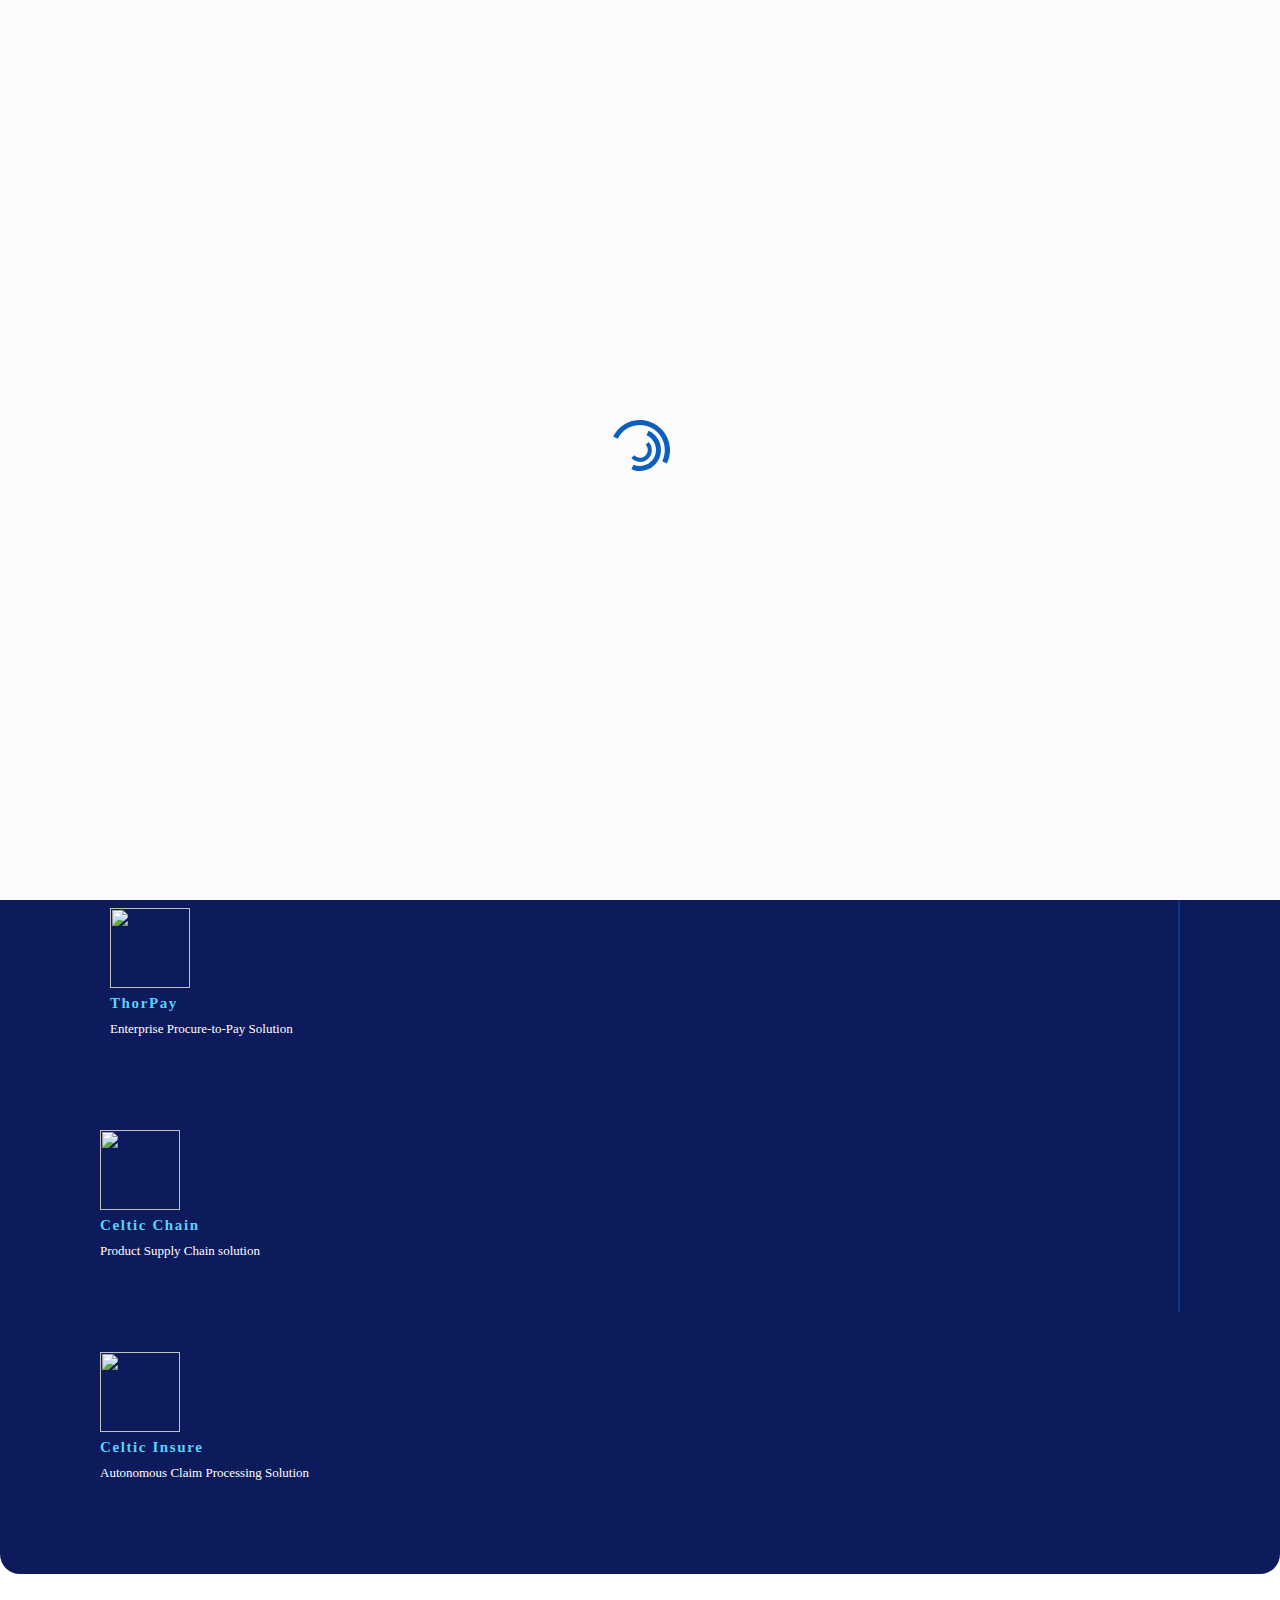
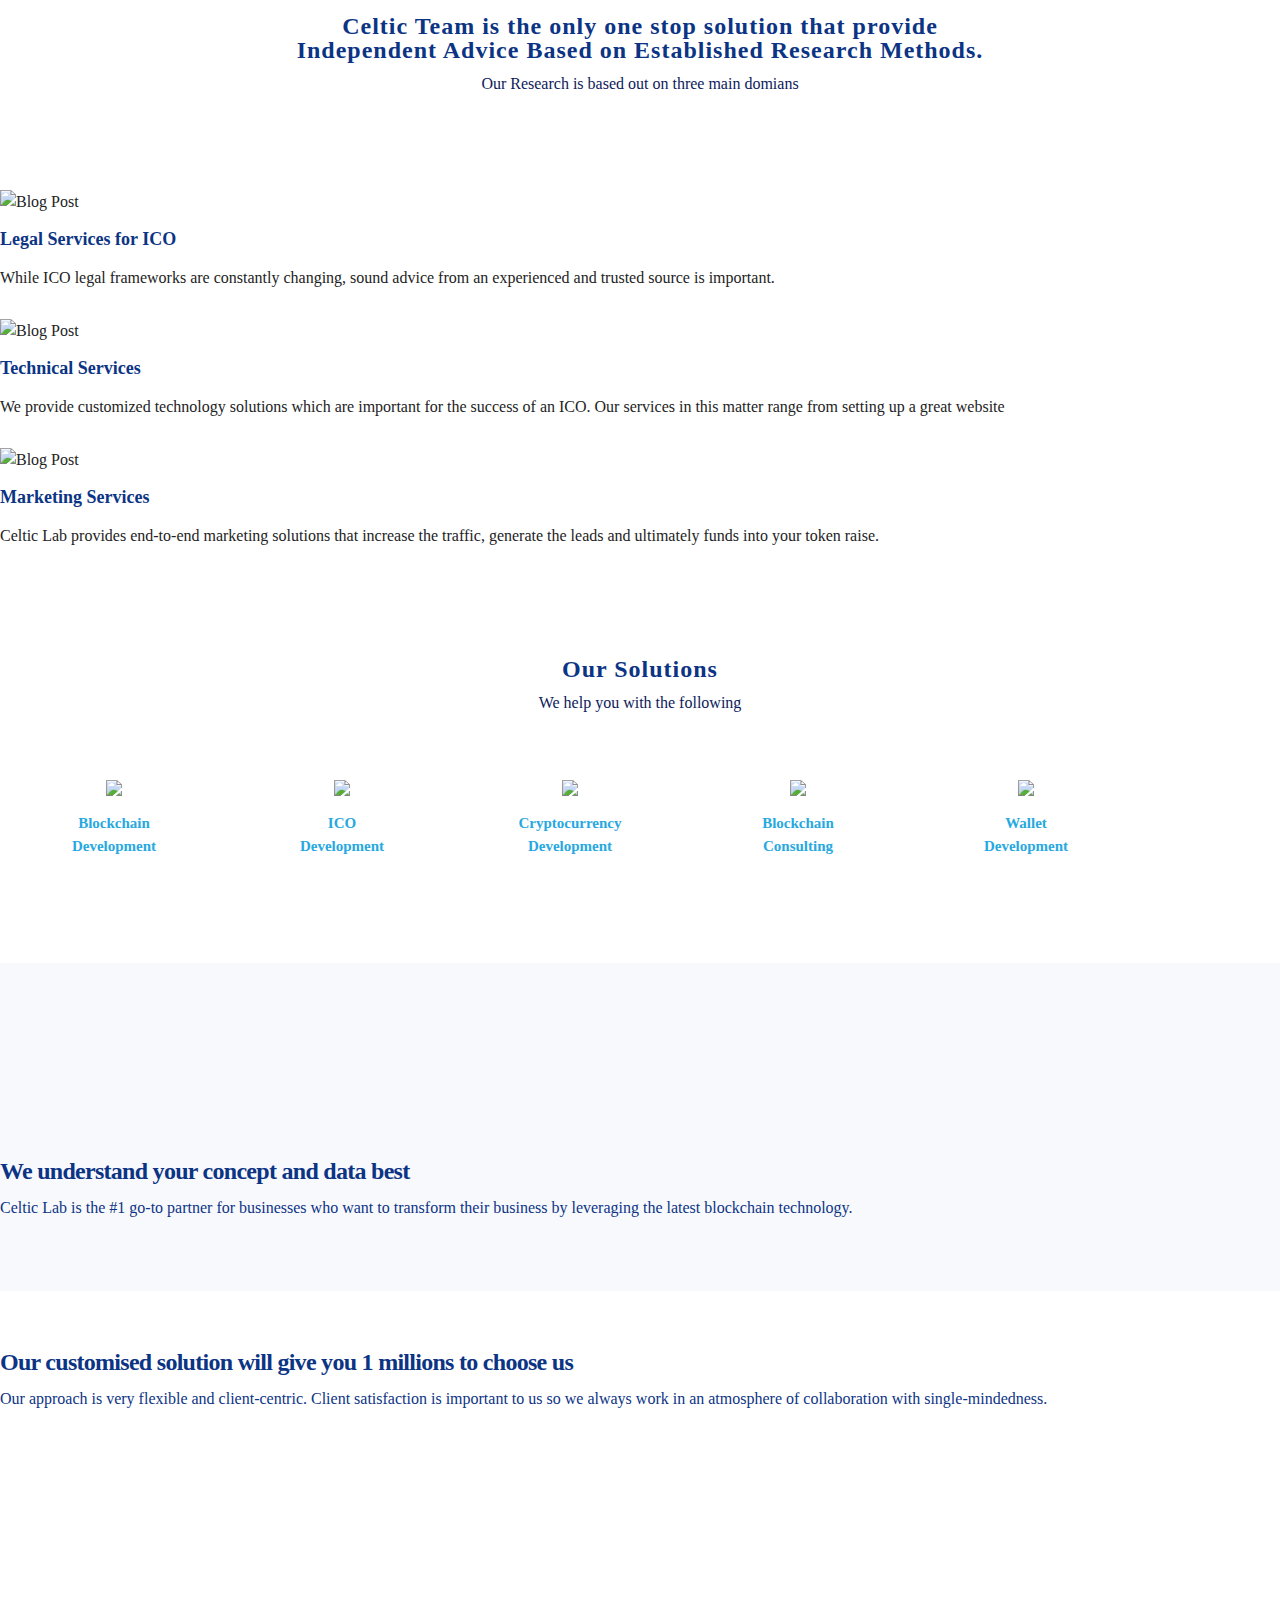
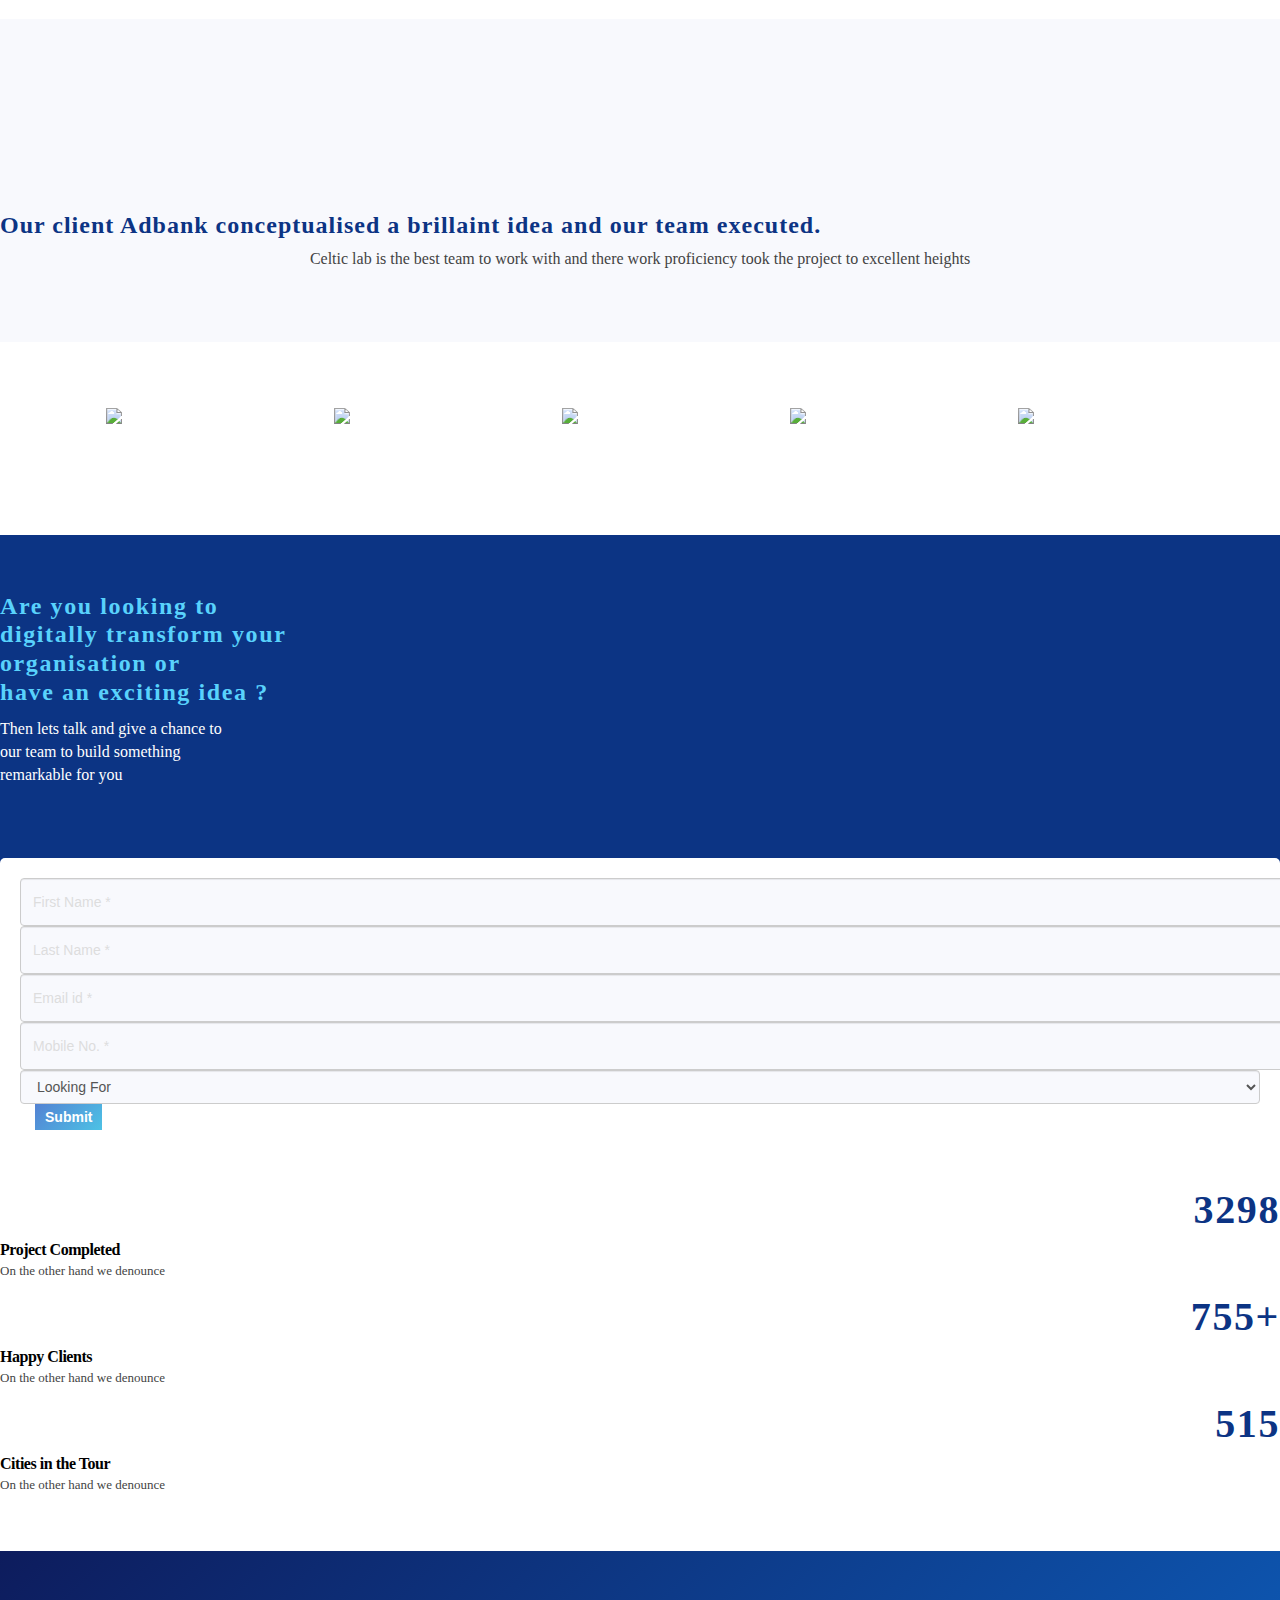
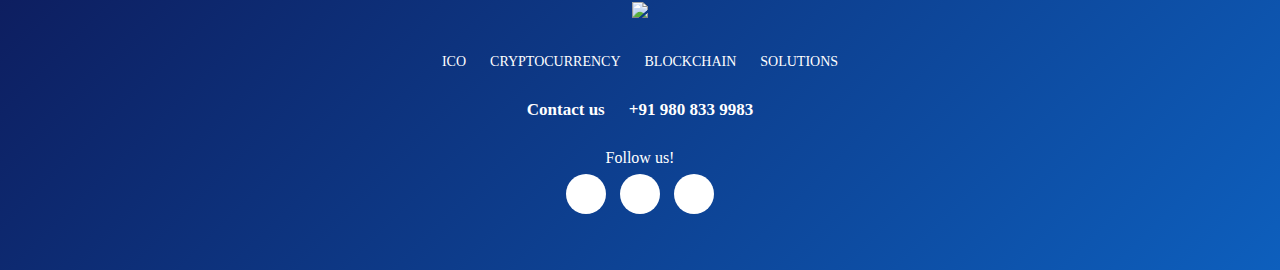
==== commit b3028dec: "loader change" ====
--- a/index.html
+++ b/index.html
@@ -23,7 +23,7 @@
    <body data-spy="scroll" data-target="#navbar" data-offset="60">
       <div id='preloader' >
          <div class='loader' >
-            <img src="img/preloader.gif" alt="">
+            <img src="img/preloader.svg"  alt="">
          </div>
       </div>
       <header id="header" class="header_section">
--- a/css/responsive.css
+++ b/css/responsive.css
@@ -163,7 +163,7 @@
     ul.nav > li > a:hover,
     ul.nav > li.active > a {
         background-color: transparent;
-        color: #f77030;
+        color: #00a9ee;
     }
     .hero_section{
         height: 400px;
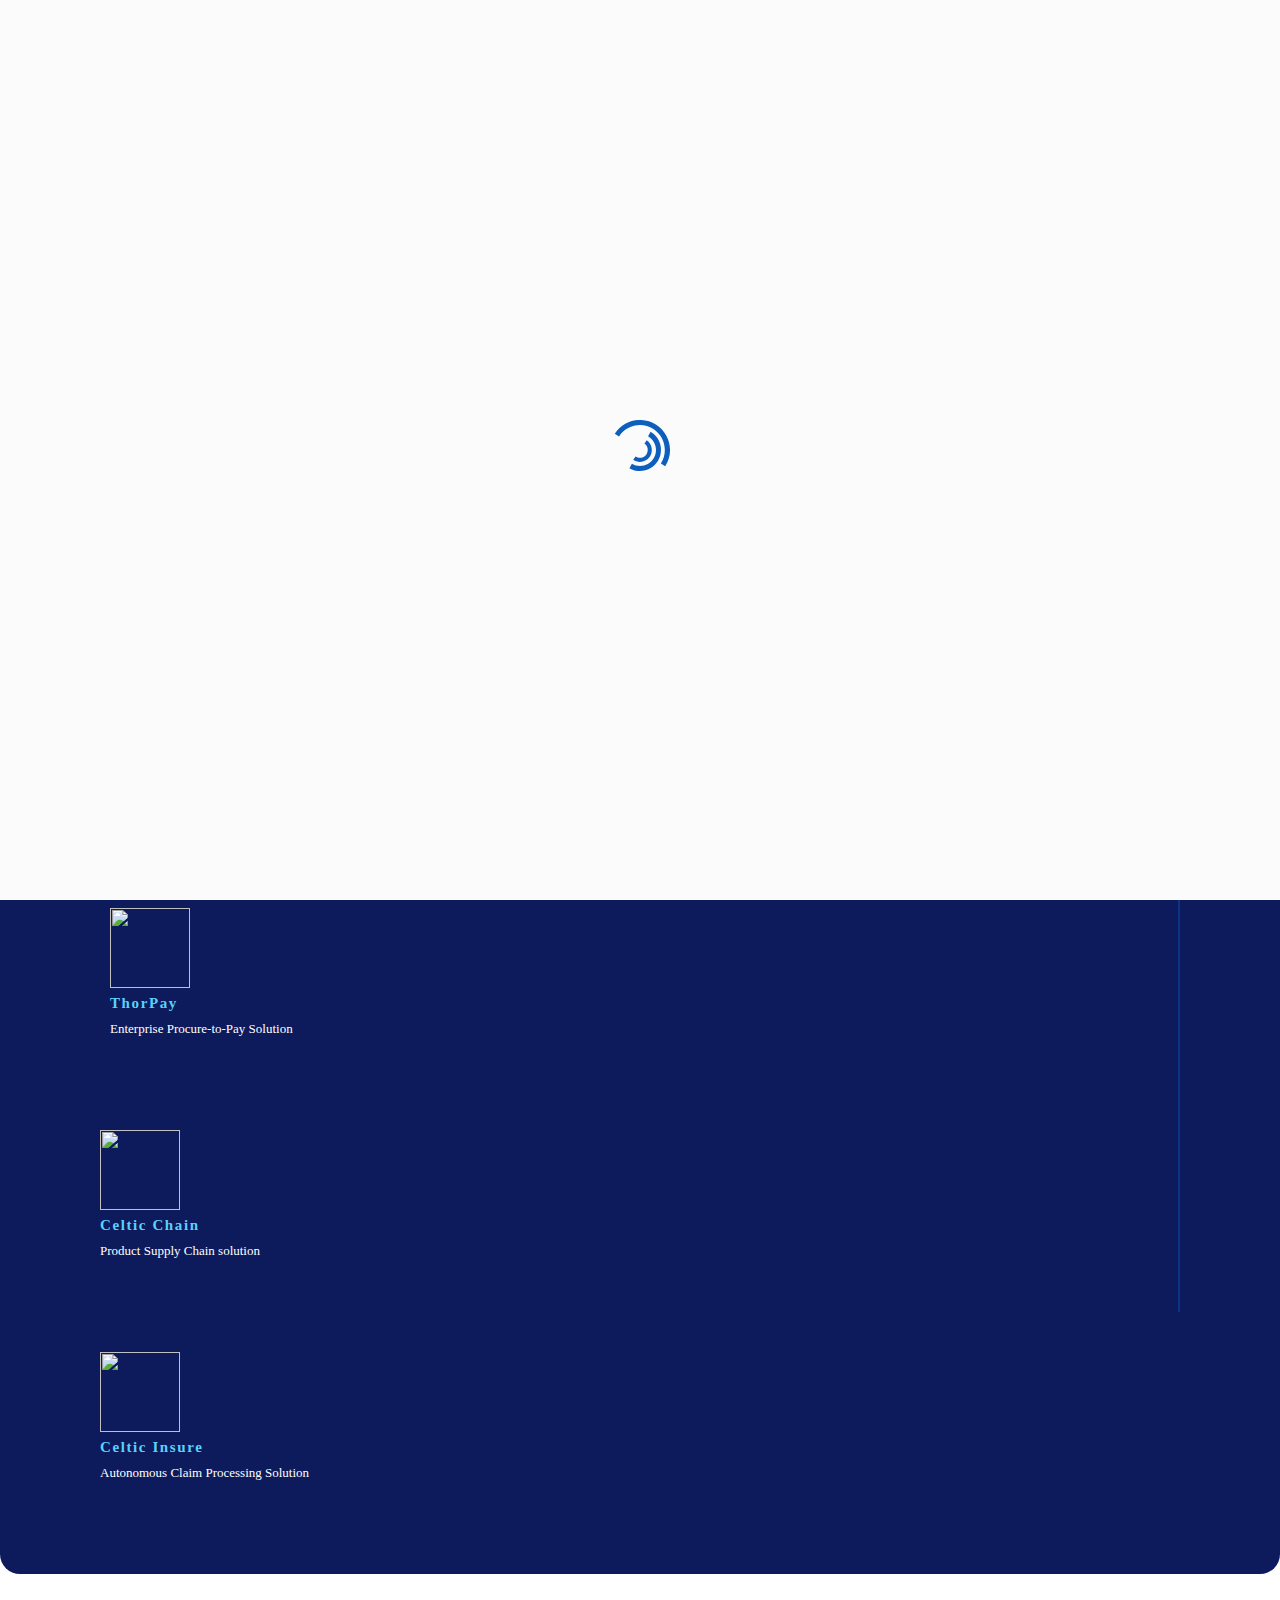
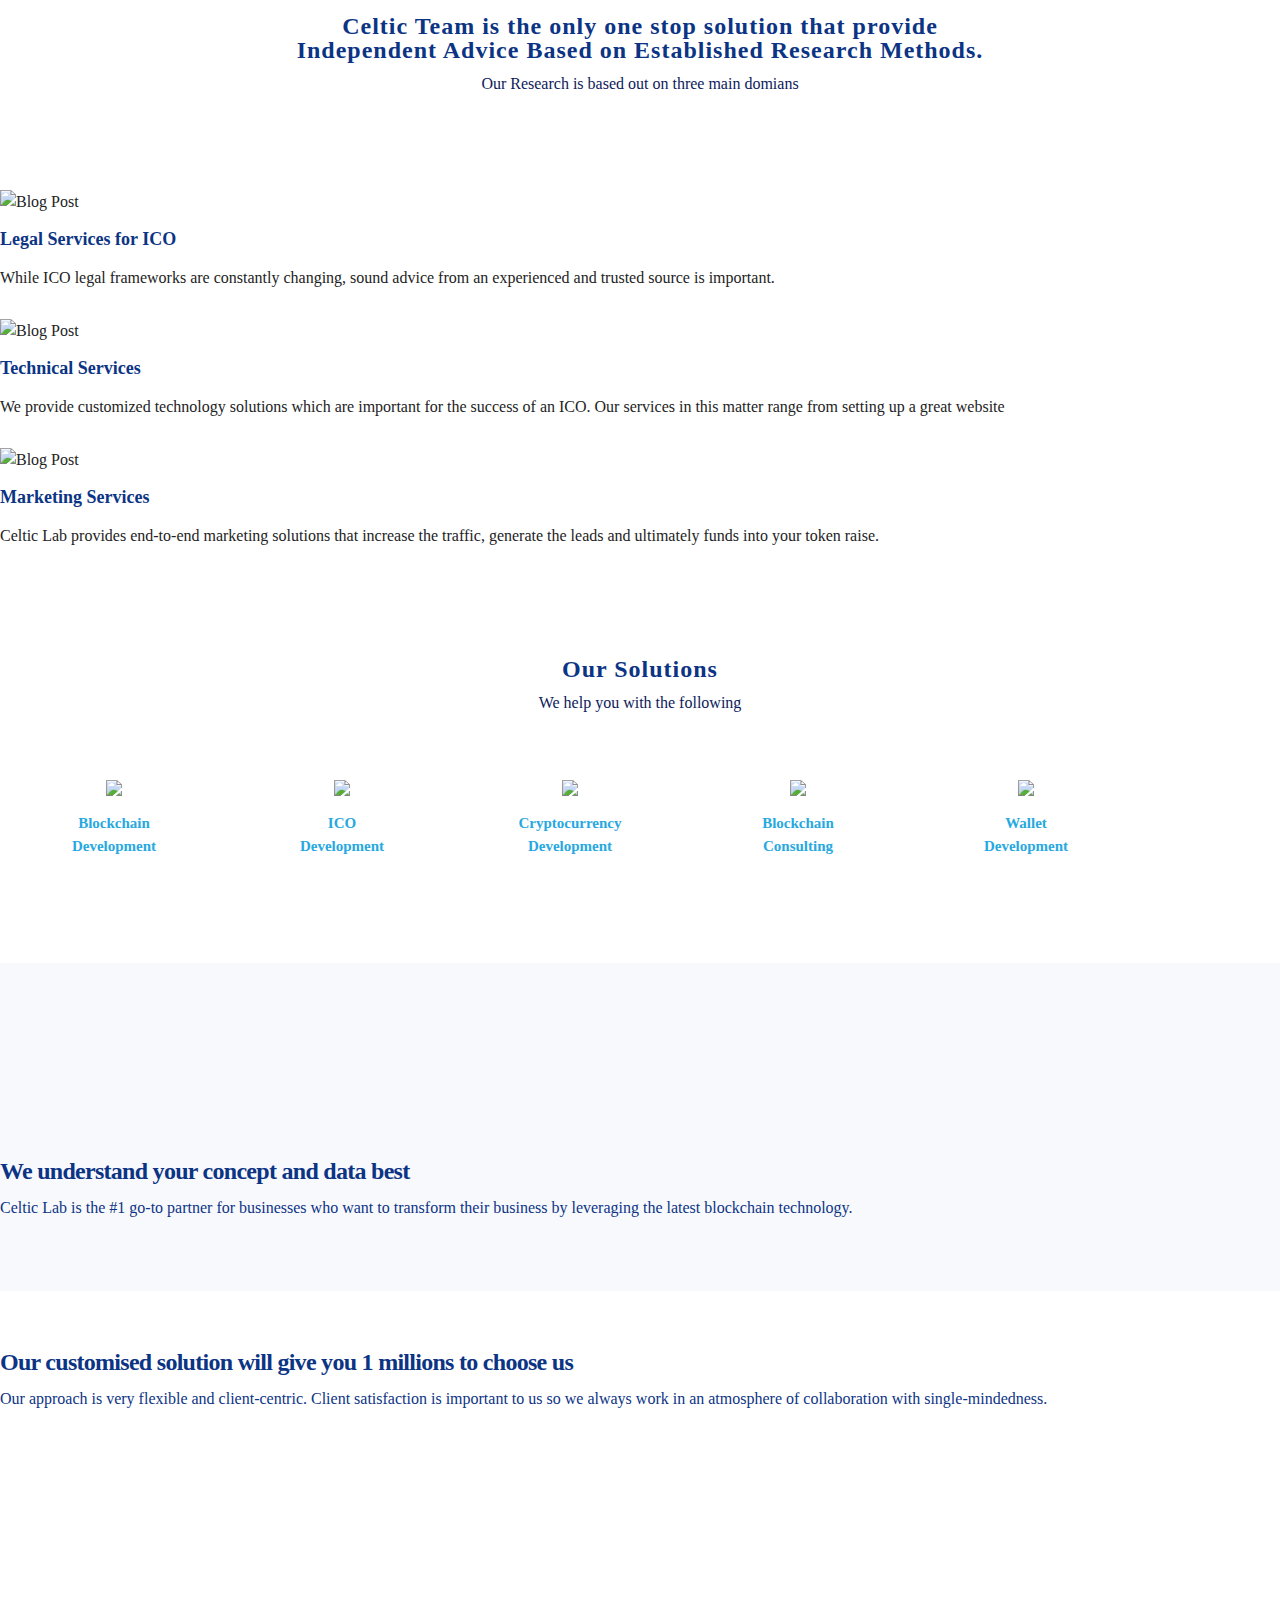
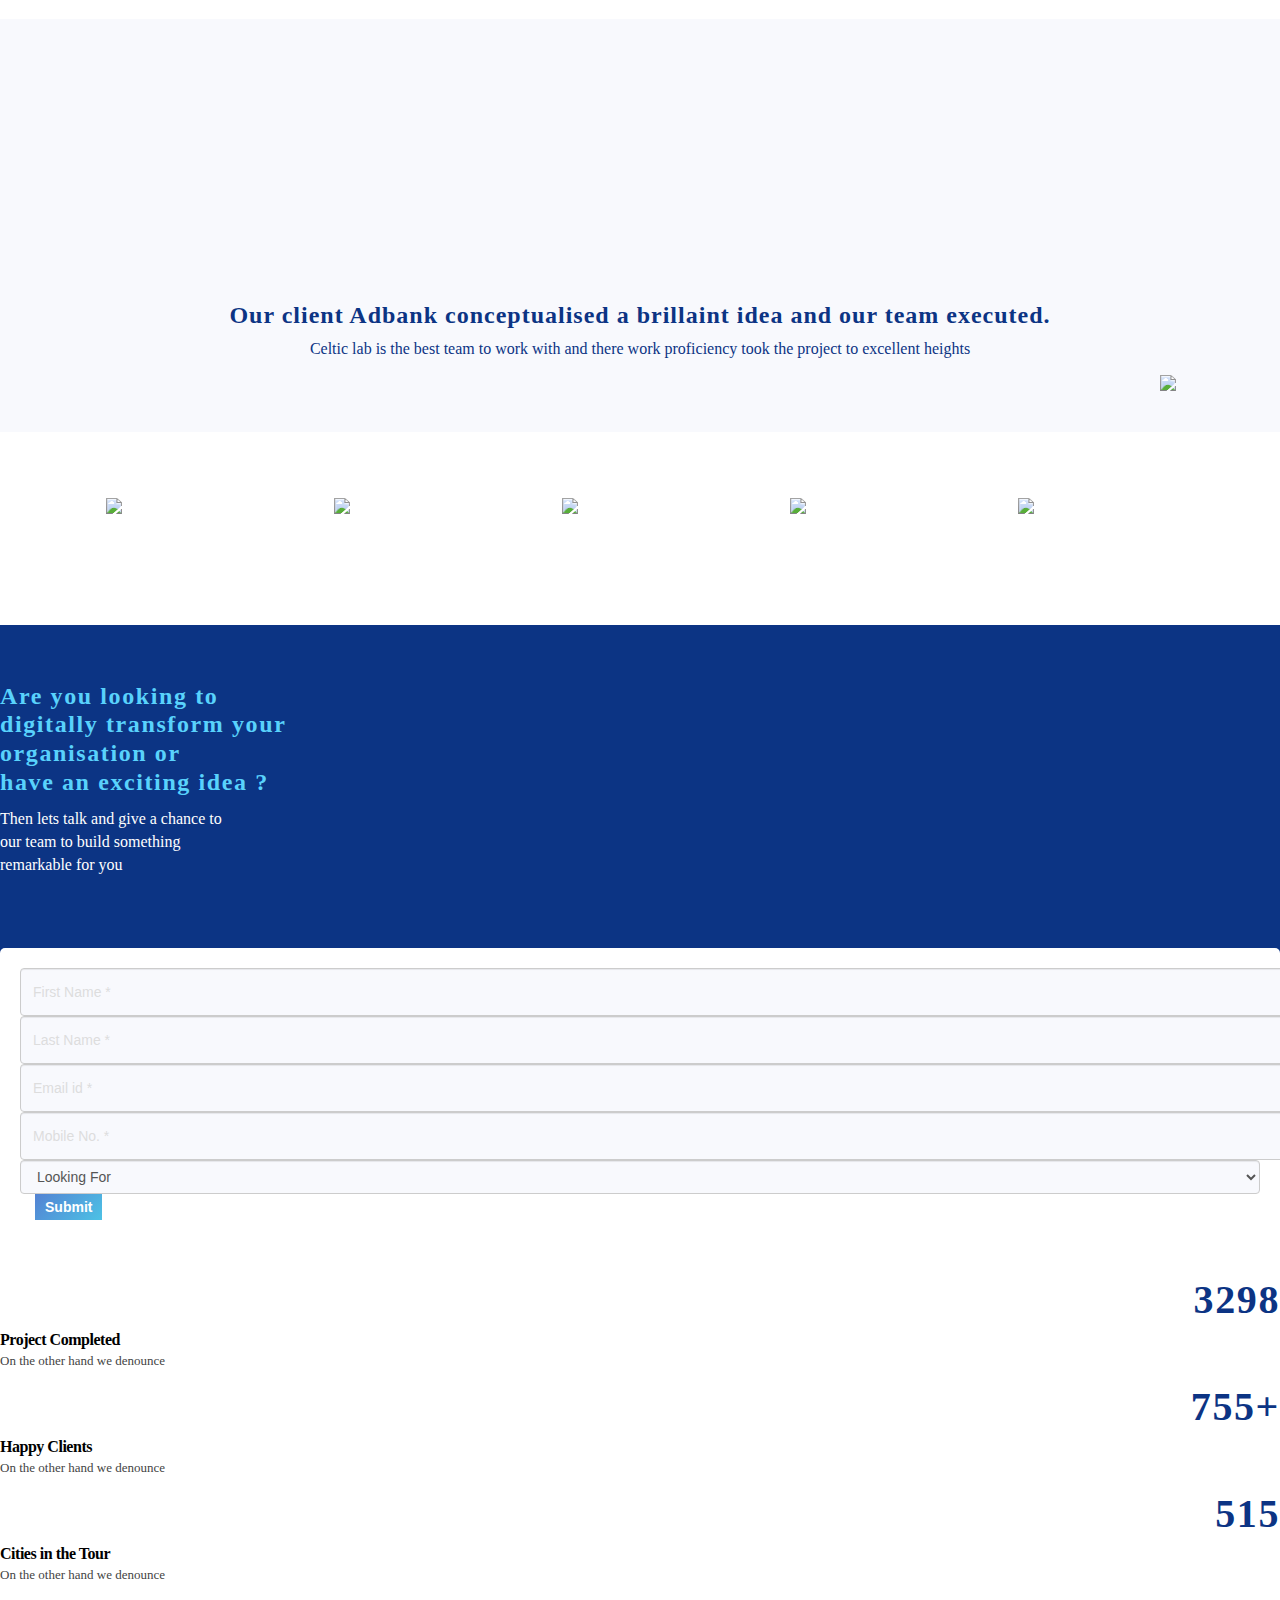
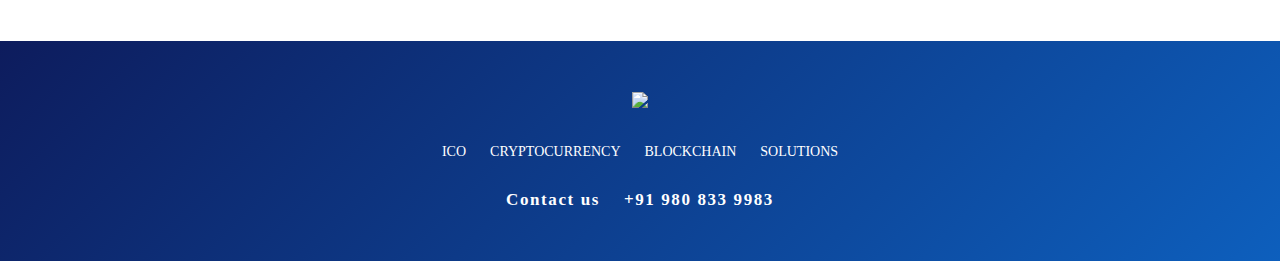
==== commit 156a8ebb: "social link delete in footer" ====
--- a/index.html
+++ b/index.html
@@ -242,9 +242,10 @@
                </div>
                <div class="col-md-6 col-sm-6 xs-padding">
                   <div class="doc_content">
-                     <blockquote>
-                        <h2 style="color: #0c3484;">Our client Adbank conceptualised a brillaint idea and our team executed.</h2>
-                        <p style="color:#434343;text-align: center;">Celtic lab is the best team to work with and there work proficiency took the project to excellent heights</p>
+                     <blockquote class="text-adjust">
+                        <h2>Our client Adbank conceptualised a brillaint idea and our team executed.</h2>
+                        <p>Celtic lab is the best team to work with and there work proficiency took the project to excellent heights</p>
+                        <img src="img/adbank-logo.png" class="adbank-logo">
                      </blockquote>
                   </div>
                </div>
@@ -352,14 +353,6 @@
                <ul class="footer_contact">
                   <li>Contact us </li>
                   <li>+91 980 833 9983</li>
-               </ul>
-               <ul class="social_link">
-                  <ul class="footer_follow">
-                     <li class="follow">Follow us!</li>
-                  </ul>
-                  <li><a href="#"><i class="fa fa-facebook"></i></a></li>
-                  <li><a href="#"><i class="fa fa-linkedin"></i></a></li>
-                  <li><a href="#"><i class="fa fa-twitter"></i></a></li>
                </ul>
             </div>
          </div>
--- a/css/main.css
+++ b/css/main.css
@@ -1030,7 +1030,7 @@
     padding: 0 10px;
     color: #ffffff;
     text-transform: uppercase;
-    /*font-weight: 700;*/
+    font-weight: normal;
     font-size: 14px;
 }
 .footer_menu li a:hover{
@@ -1038,7 +1038,7 @@
 }
 .footer_contact{
     text-align: center;
-    margin-bottom: 25px;
+    /*margin-bottom: 25px;*/
 }
 .footer_contact li{
     display: inline-block;
@@ -1046,6 +1046,7 @@
     color: #ffffff;
     font-weight: 700;
     font-size: 17px;
+    letter-spacing: 0.1rem;
 }
 .footer_follow{
     text-align: center;
@@ -1619,7 +1620,24 @@
   
 .sm-show{
     display: none;
-}    
+}
+.adbank-logo{
+    width: 80px;
+    float: right;
+    margin-right:40px;
+    margin-bottom:20px;
+} 
+blockquote.text-adjust{
+    padding-top:90px;
+}
+blockquote h2{
+    color: #0c3484;
+    text-align: center;
+}
+blockquote p{
+    color:#434343;
+    text-align: center;
+}   
 @media (max-width:768px){
  .navbar-header .nav-btn {
     padding: 18px;
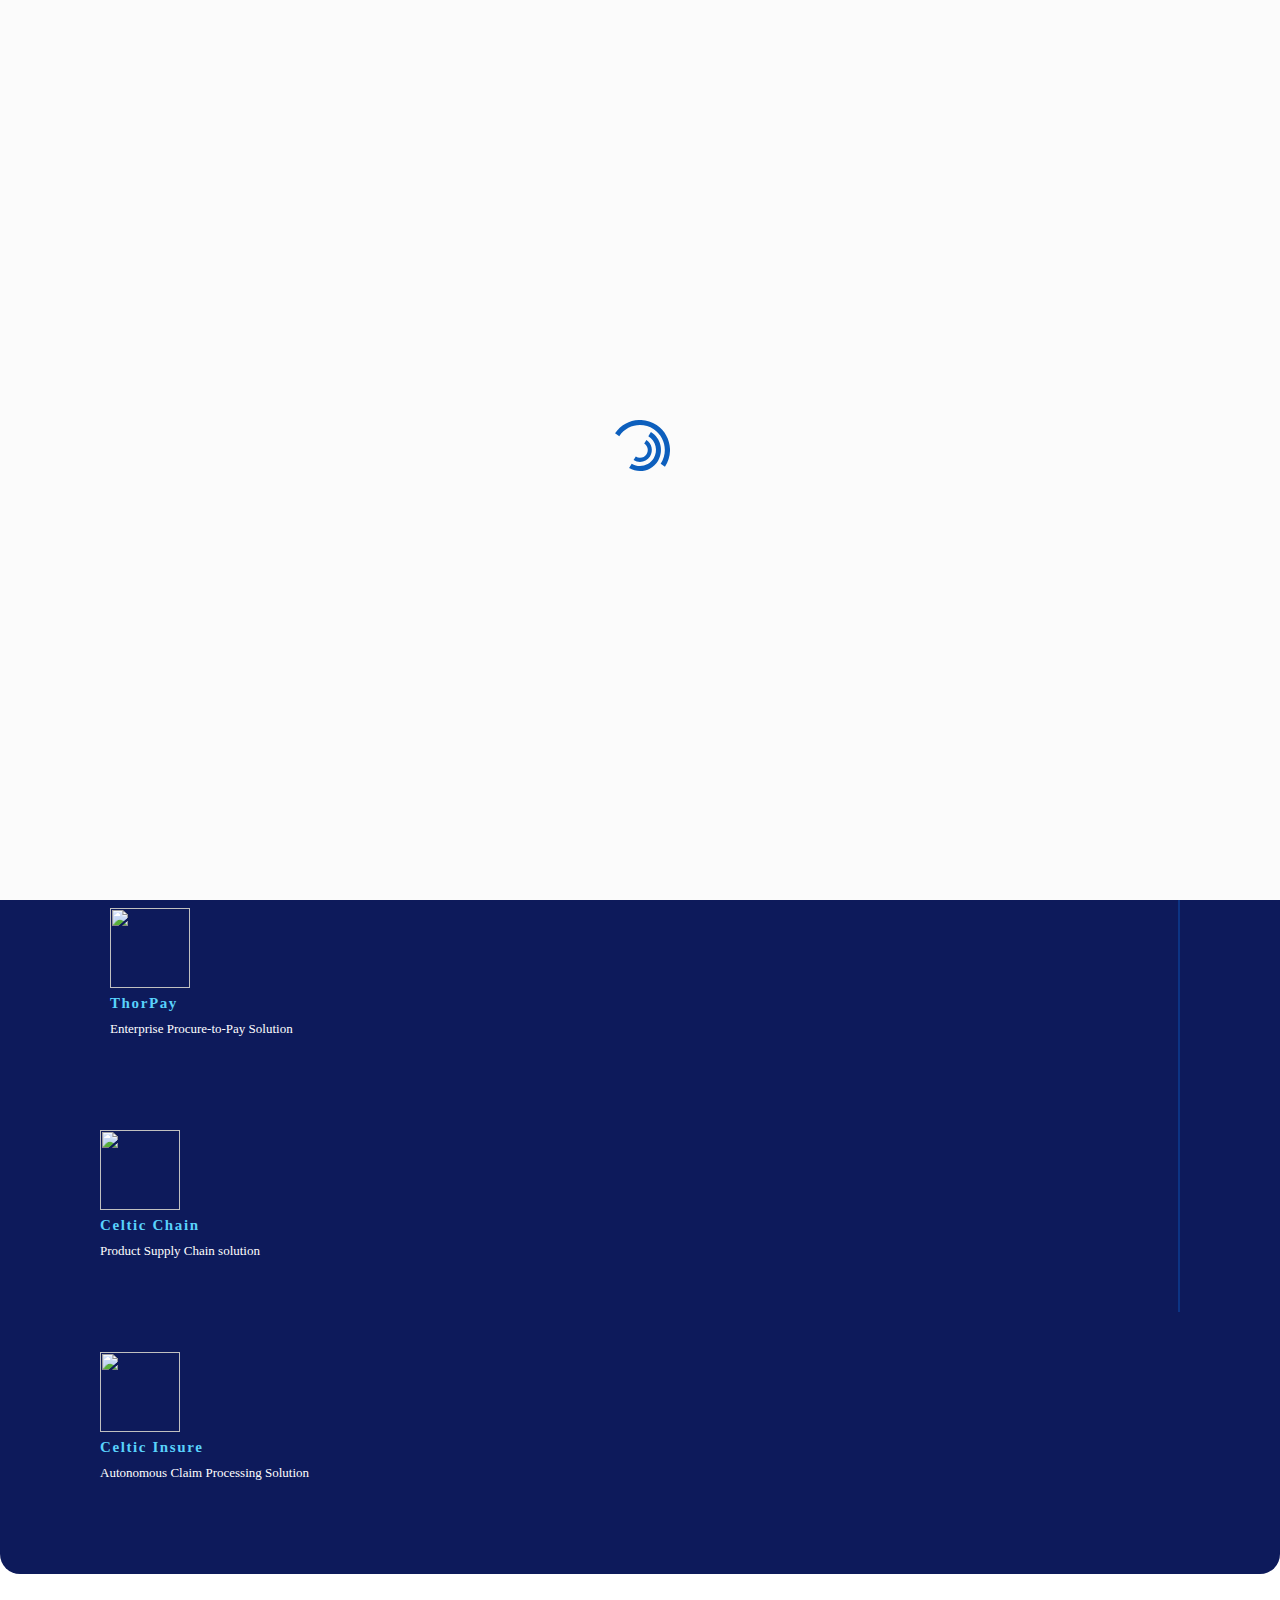
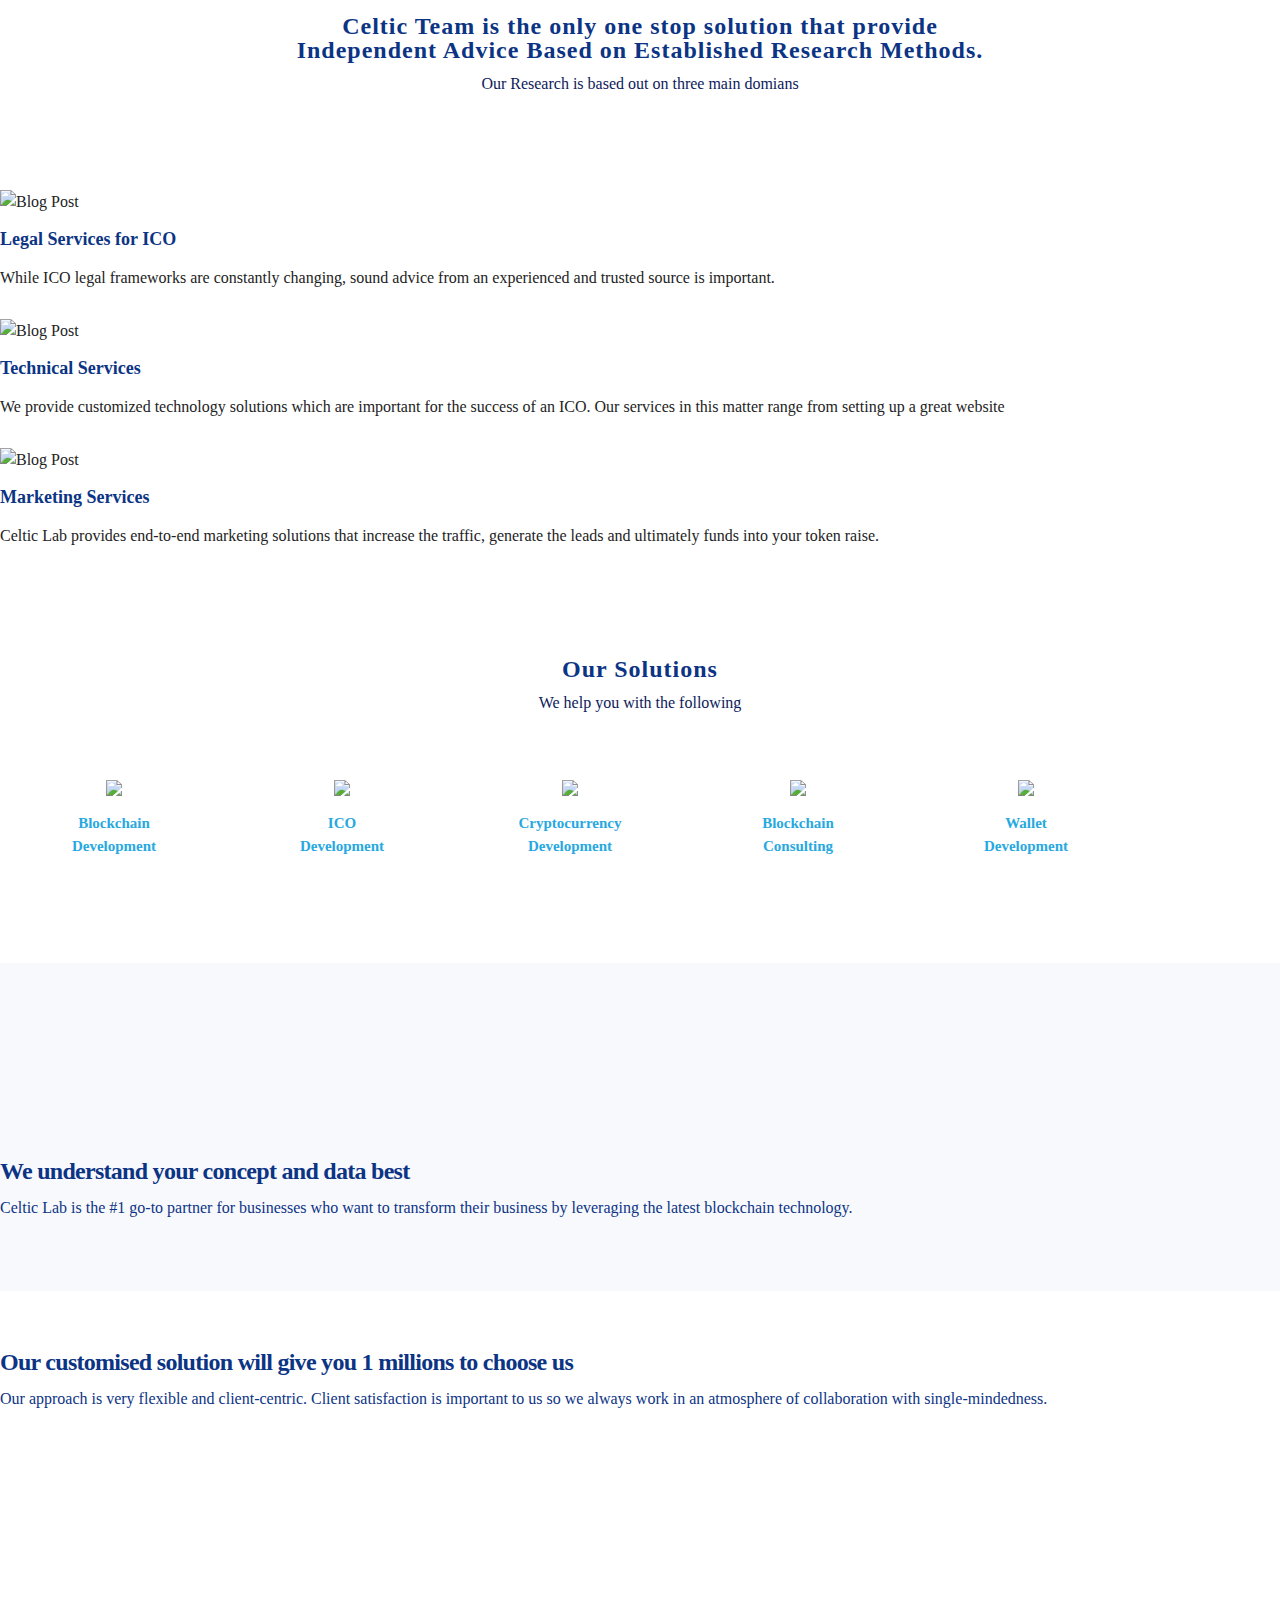
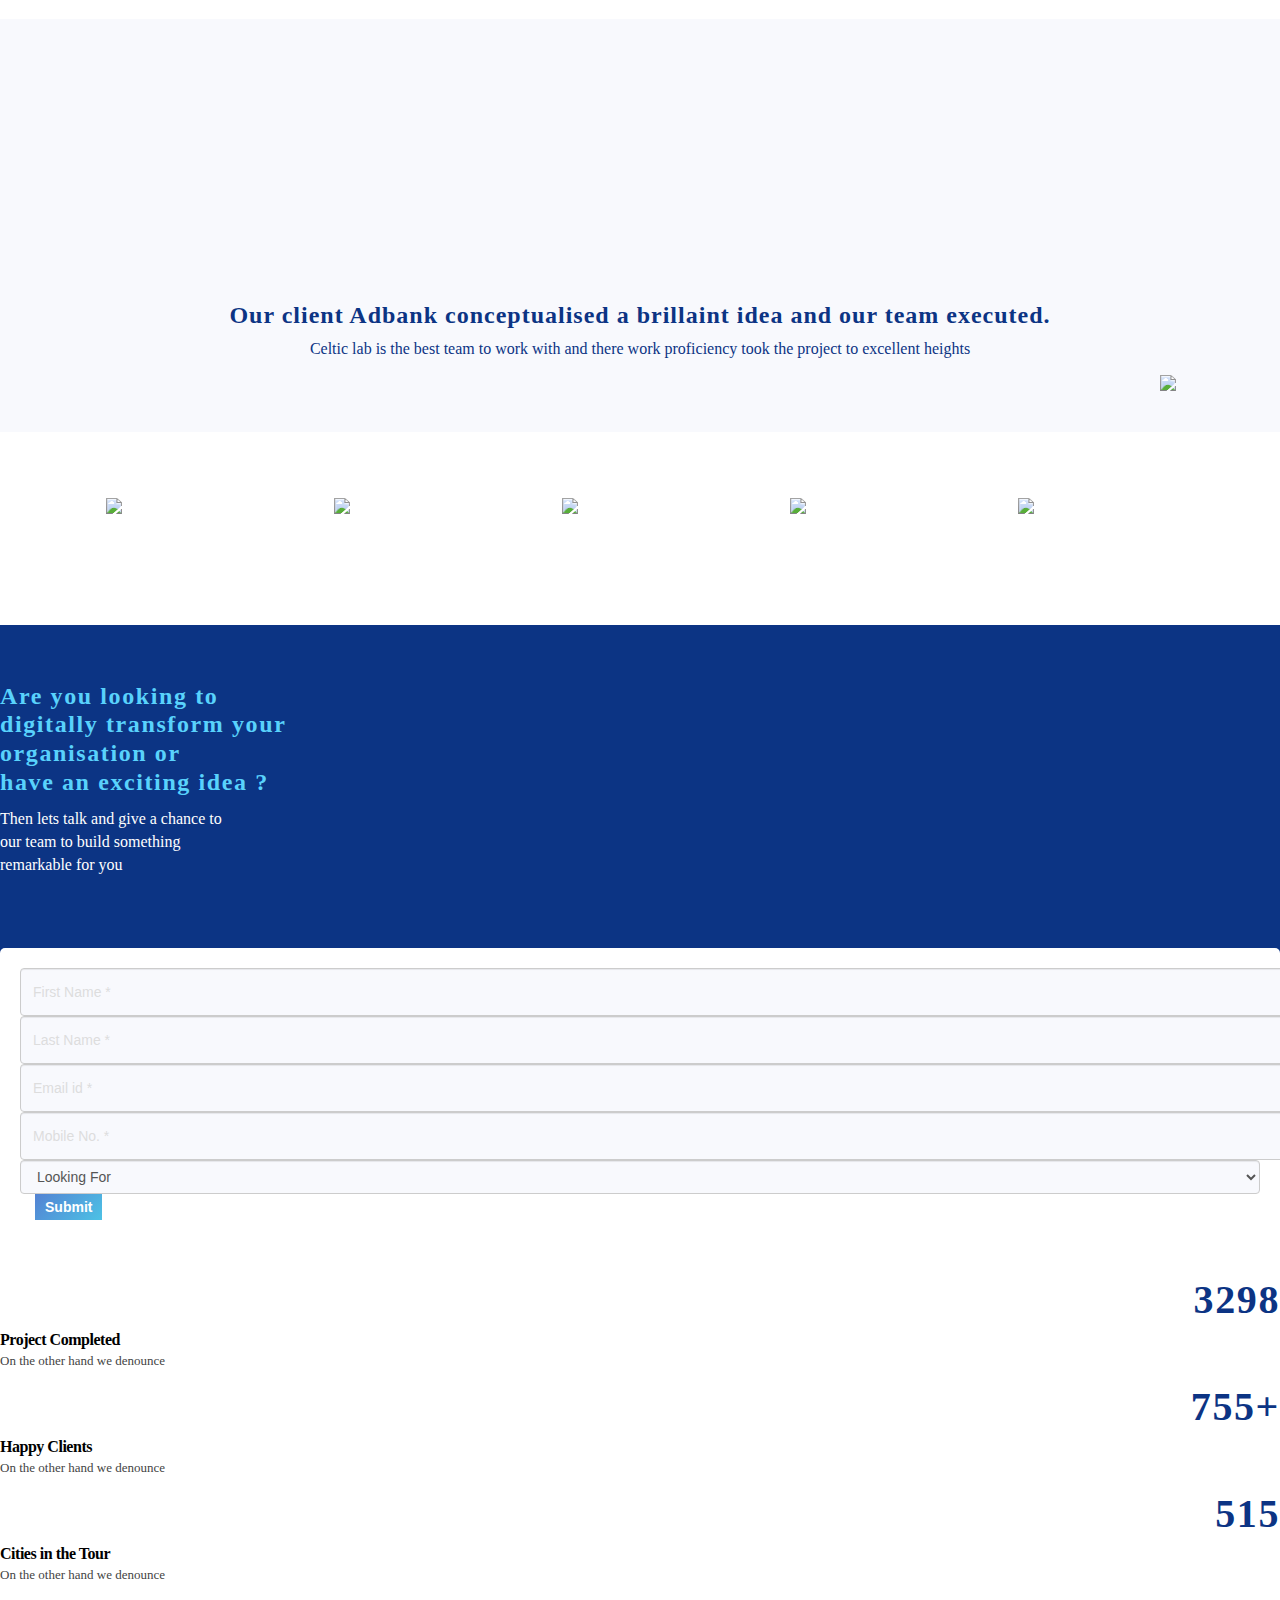
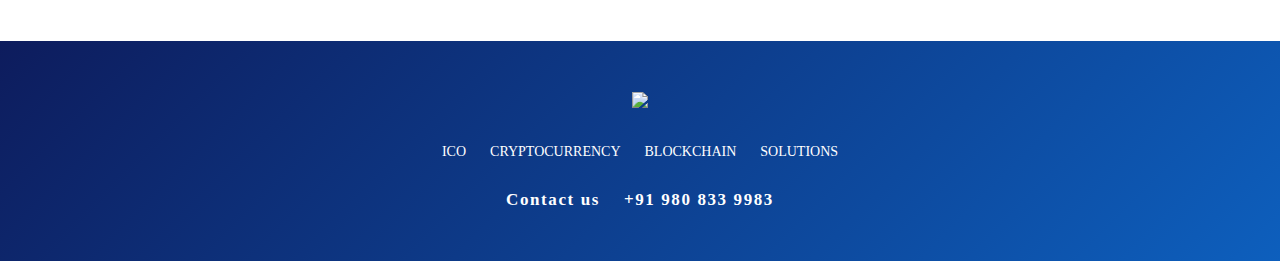
==== commit f2f81325: "adding keywords" ====
--- a/index.html
+++ b/index.html
@@ -19,6 +19,27 @@
       <link rel="stylesheet" href="css/main.css">
       <!-- Responsive CSS -->
       <link rel="stylesheet" href="css/responsive.css">
+
+      <meta name="keywords" content="best   development   company,   top   web   development   companyworldwide,   best   website   design   and   development   company,   customblockchain   development   company,   best   ico   development   company,   bestmarketing   services   company   worldwide,   cryptocurrency   developmentcompany in world, cryptocurrency exchange development company">
+    <meta name="description" content="Celticlab is a leading development company working indifferent domains providing top-notch services globally. It provides solutions,which are affordable and customizable.">
+    <meta name=“robots” content=“index,follow”>
+
+      <title>Best Web Development Company Worldwide - Celticlab</title>
+      <meta name="google-site-verification" content="59HBIY4LUB8fJOazr6XQ6wtR5uv0kxbExvvukSC9i1A" />
+
+
+      <!-- Global site tag (gtag.js) - Google Analytics -->
+      <script async src="https://www.googletagmanager.com/gtag/js?id=UA-135463333-1"></script>
+      <script>
+      window.dataLayer = window.dataLayer || [];
+      function gtag(){dataLayer.push(arguments);}
+      gtag('js', new Date());
+
+      gtag('config', 'UA-135463333-1');
+      </script>
+         
+         
+
    </head>
    <body data-spy="scroll" data-target="#navbar" data-offset="60">
       <div id='preloader' >
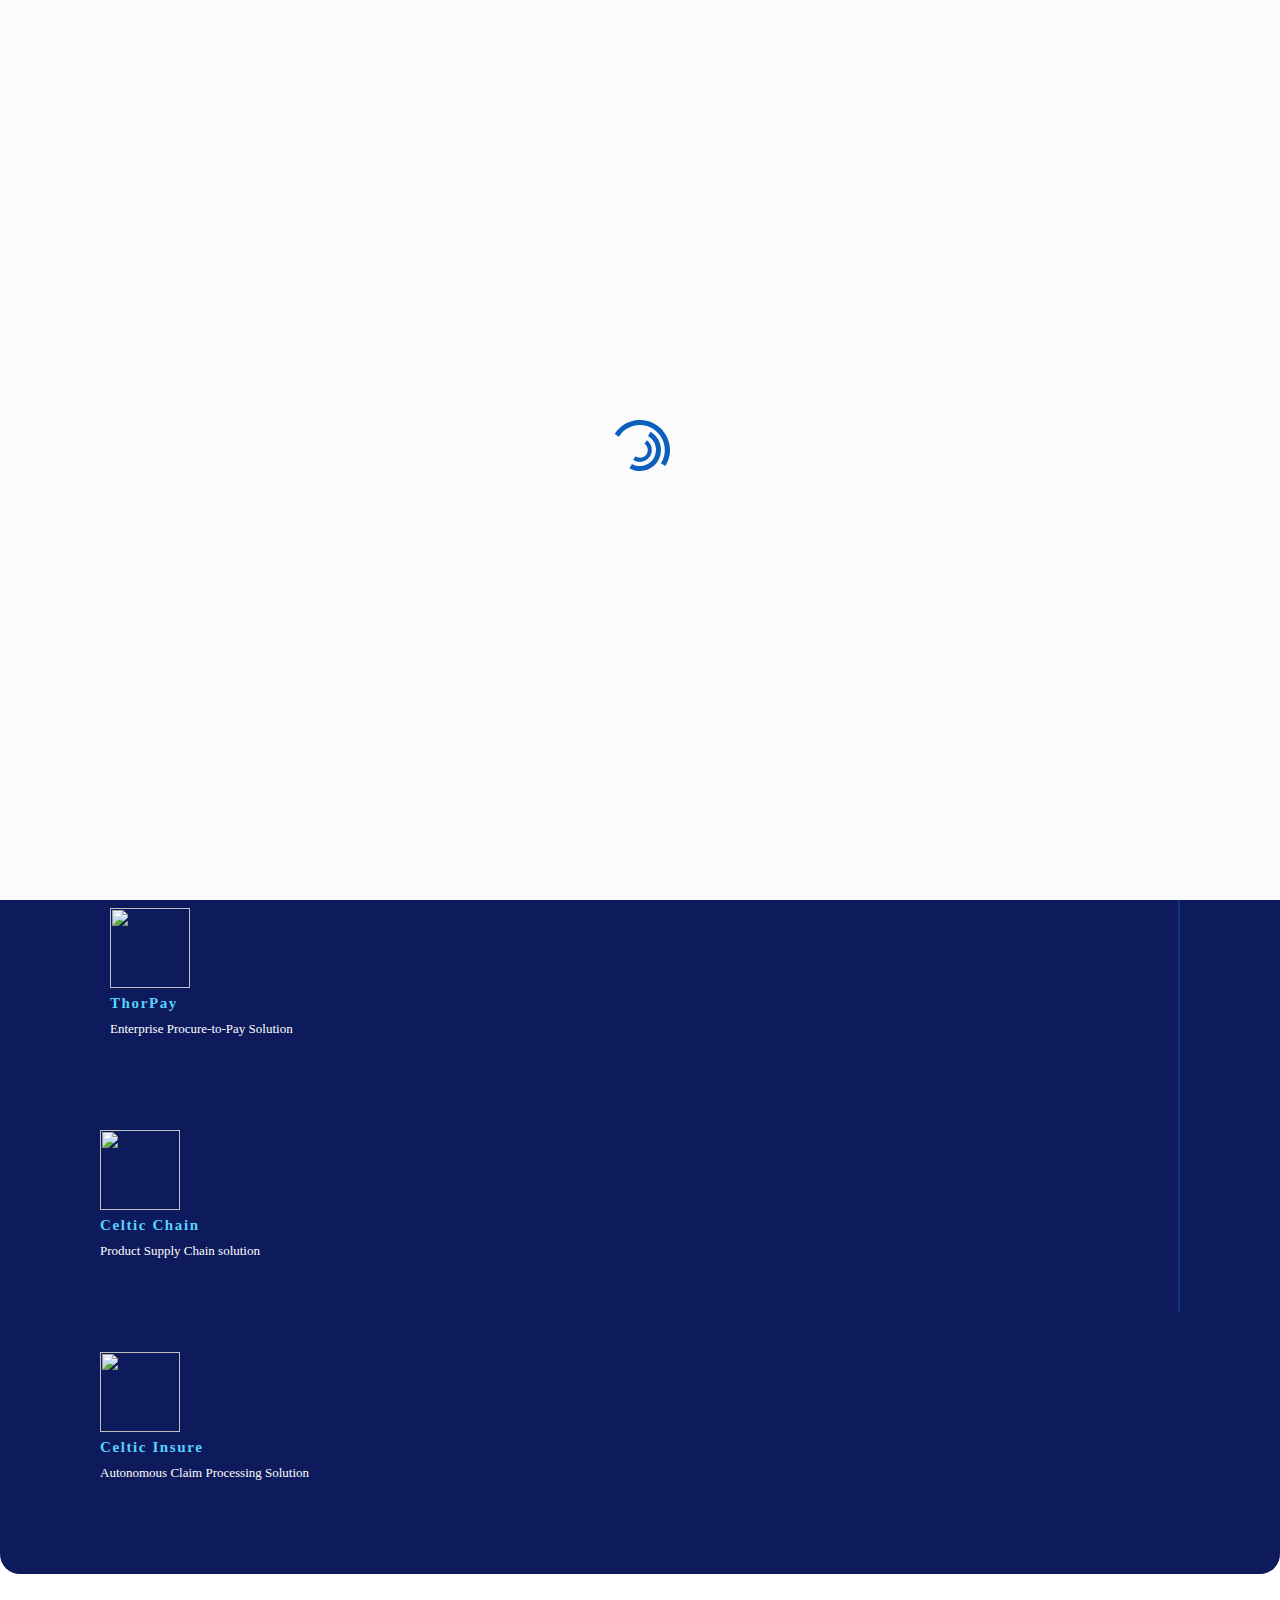
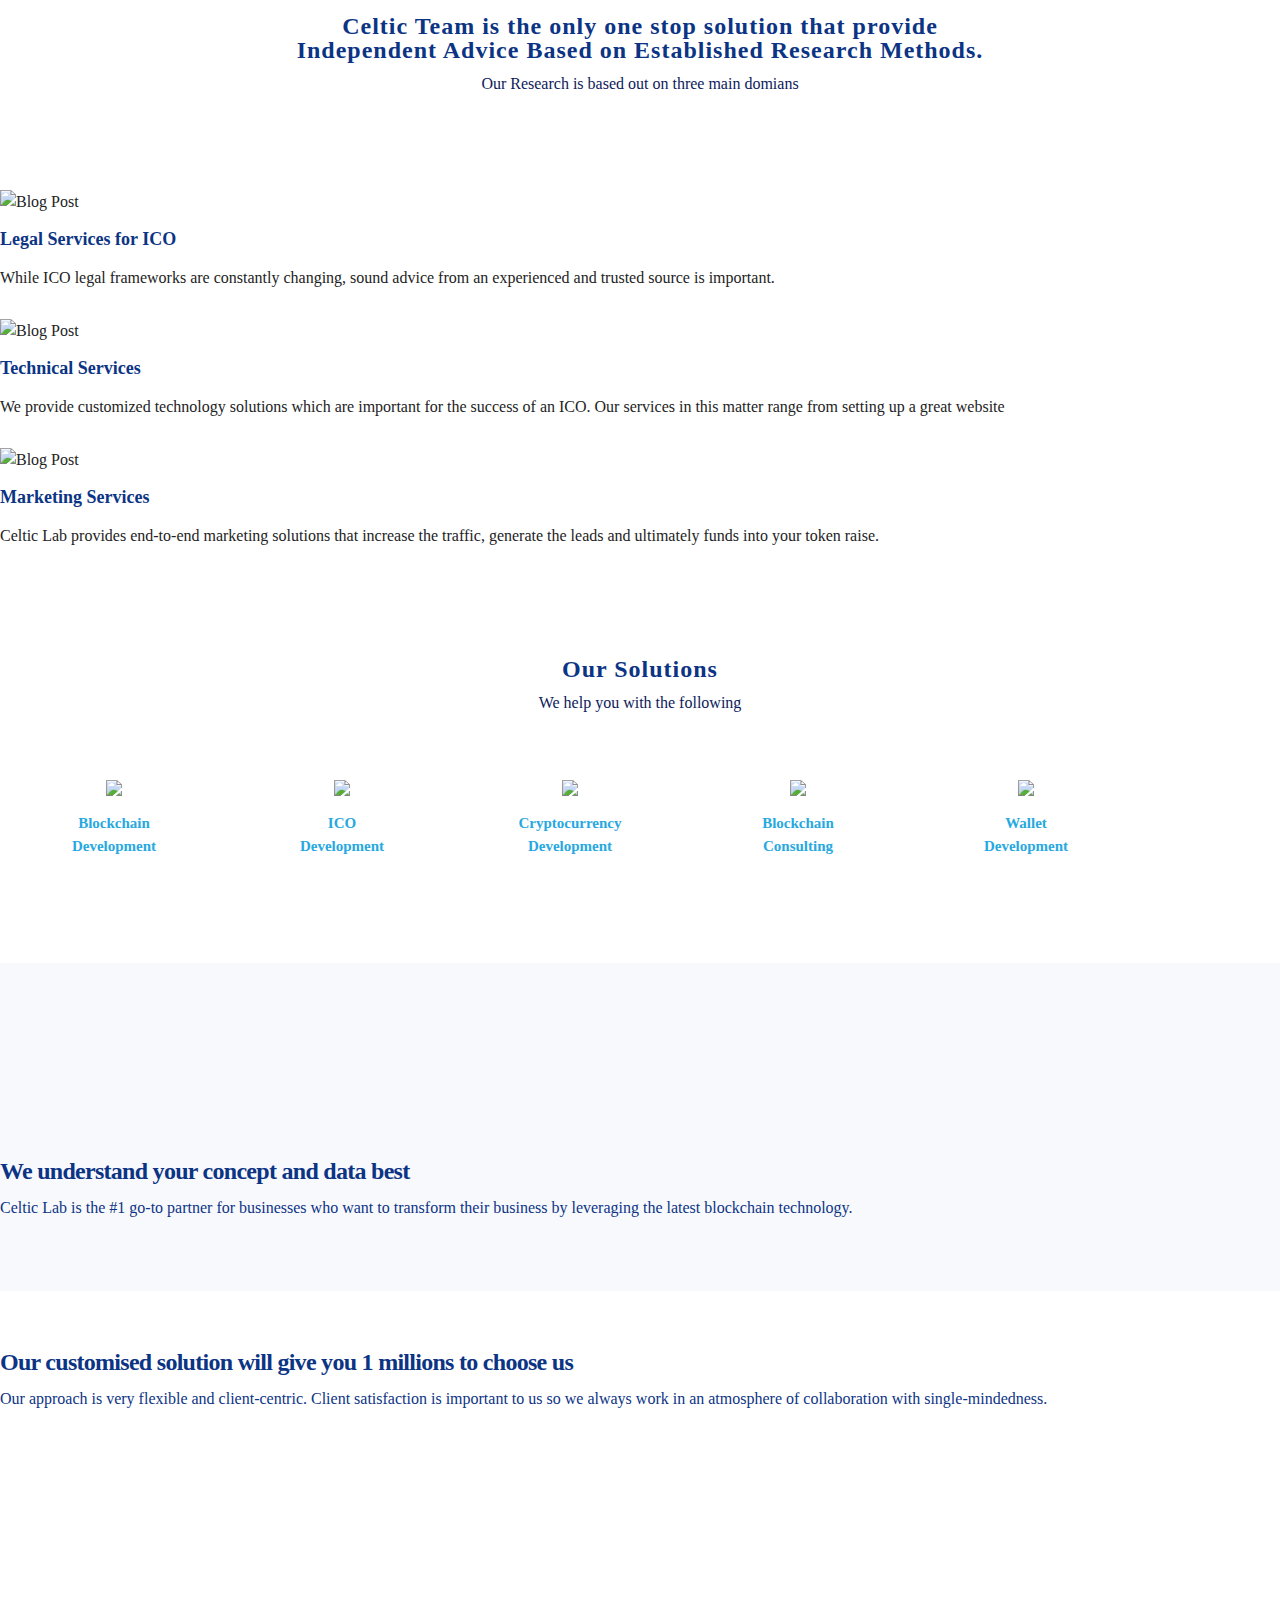
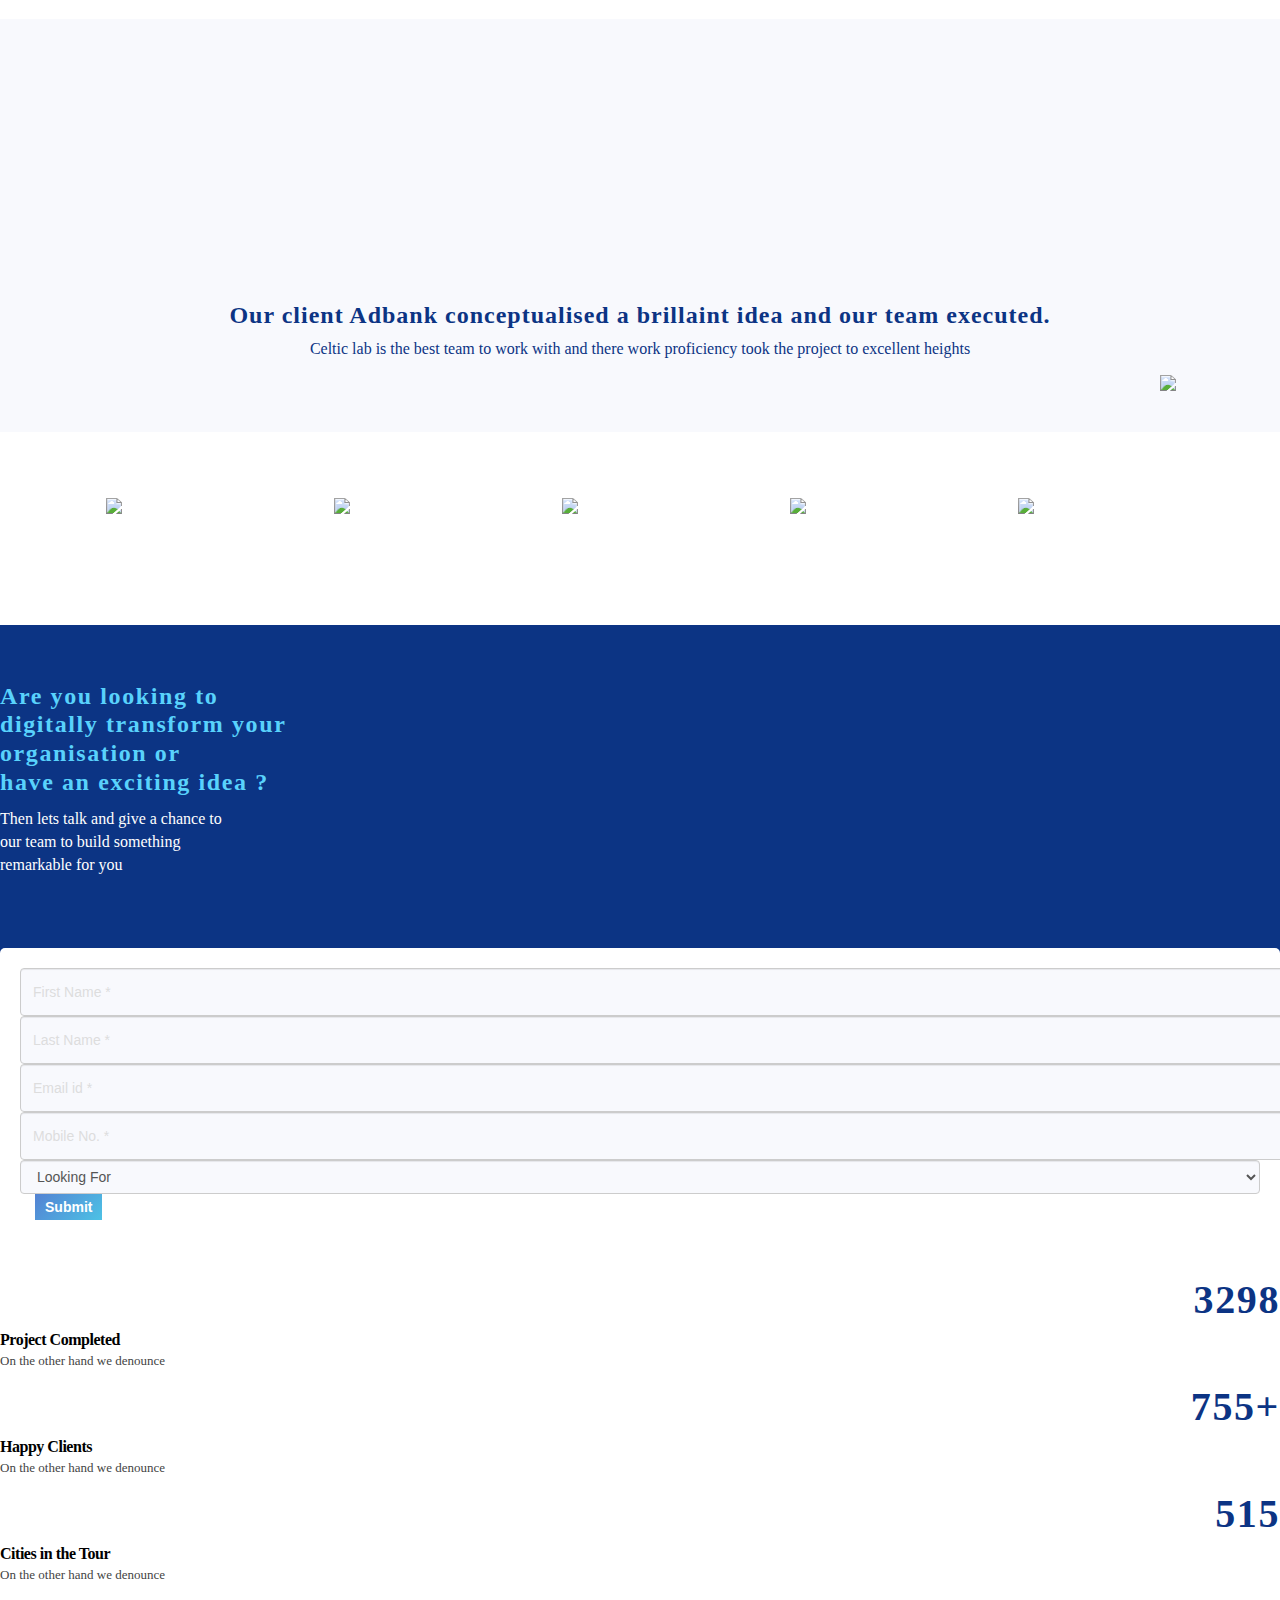
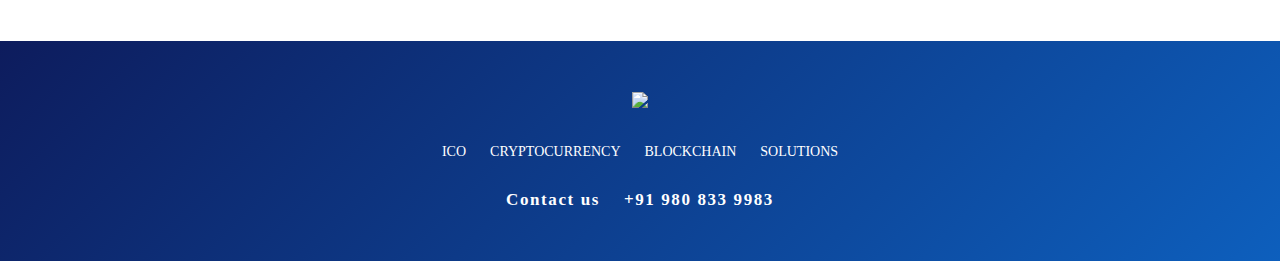
==== commit eadf5192: "add keyword" ====
--- a/index.html
+++ b/index.html
@@ -3,9 +3,7 @@
    <head>
       <meta charset="utf-8">
       <meta name="viewport" content="width=device-width, initial-scale=1">
-      <meta name="description" content="blockchain">
       <meta name="author" content="Celtic Lab">
-      <title>Celtic Lab</title>
       <link rel="shortcut icon" type="image/x-icon" href="img/favicon.png">
       <!-- Font Awesome CSS -->
       <link rel="stylesheet" href="css/font-awesome.min.css">
